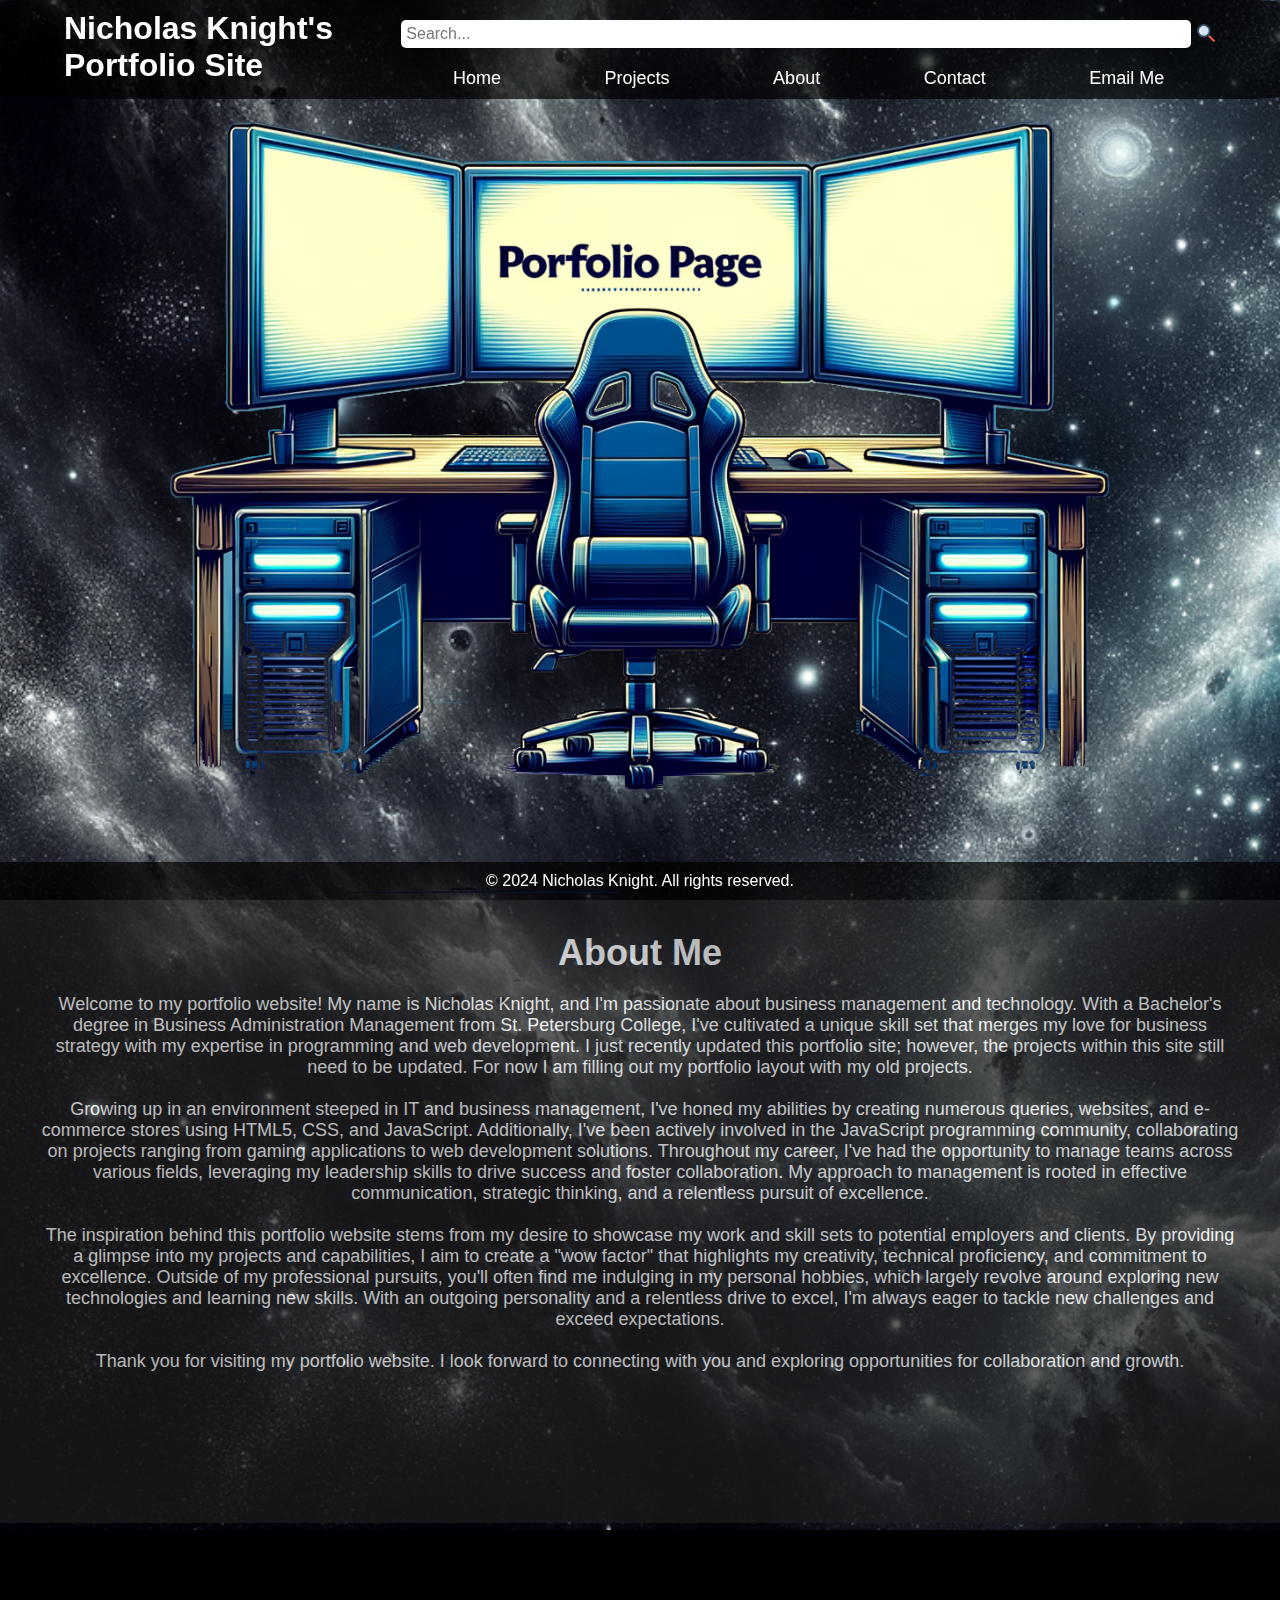
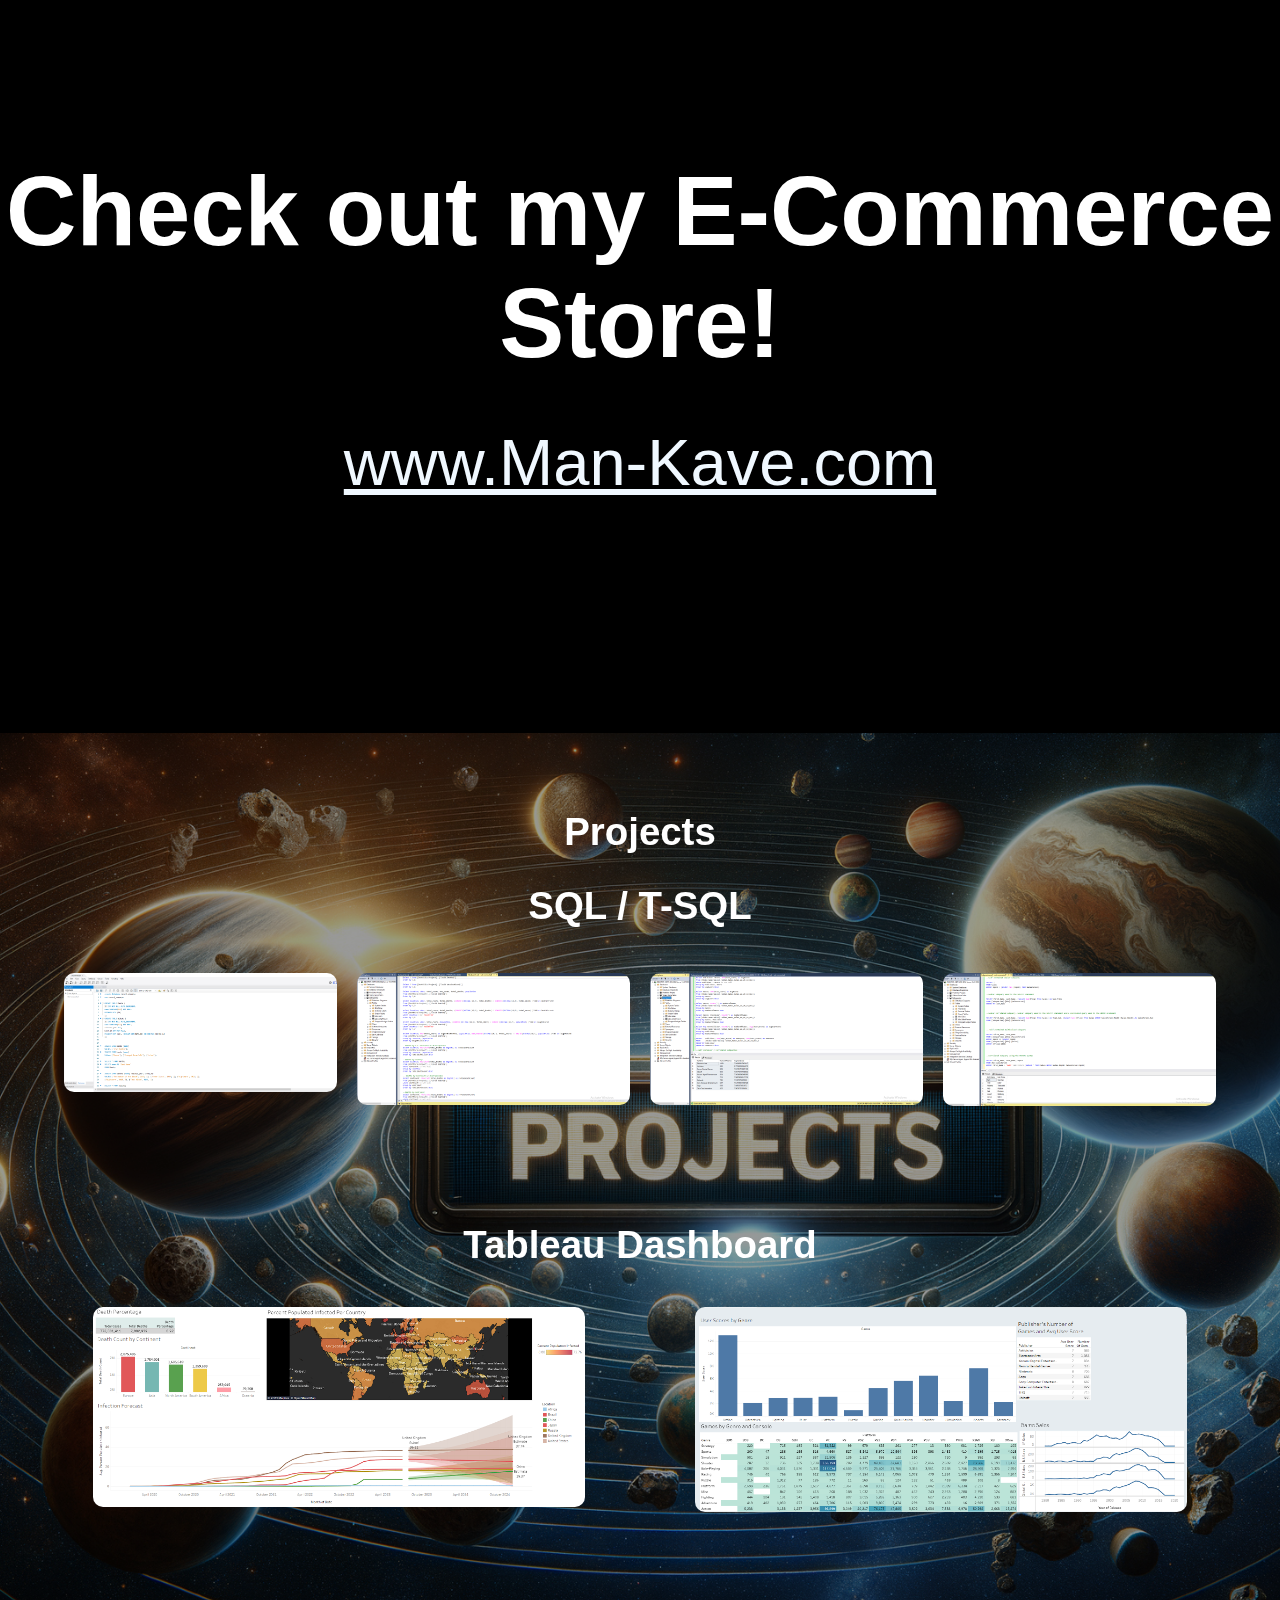
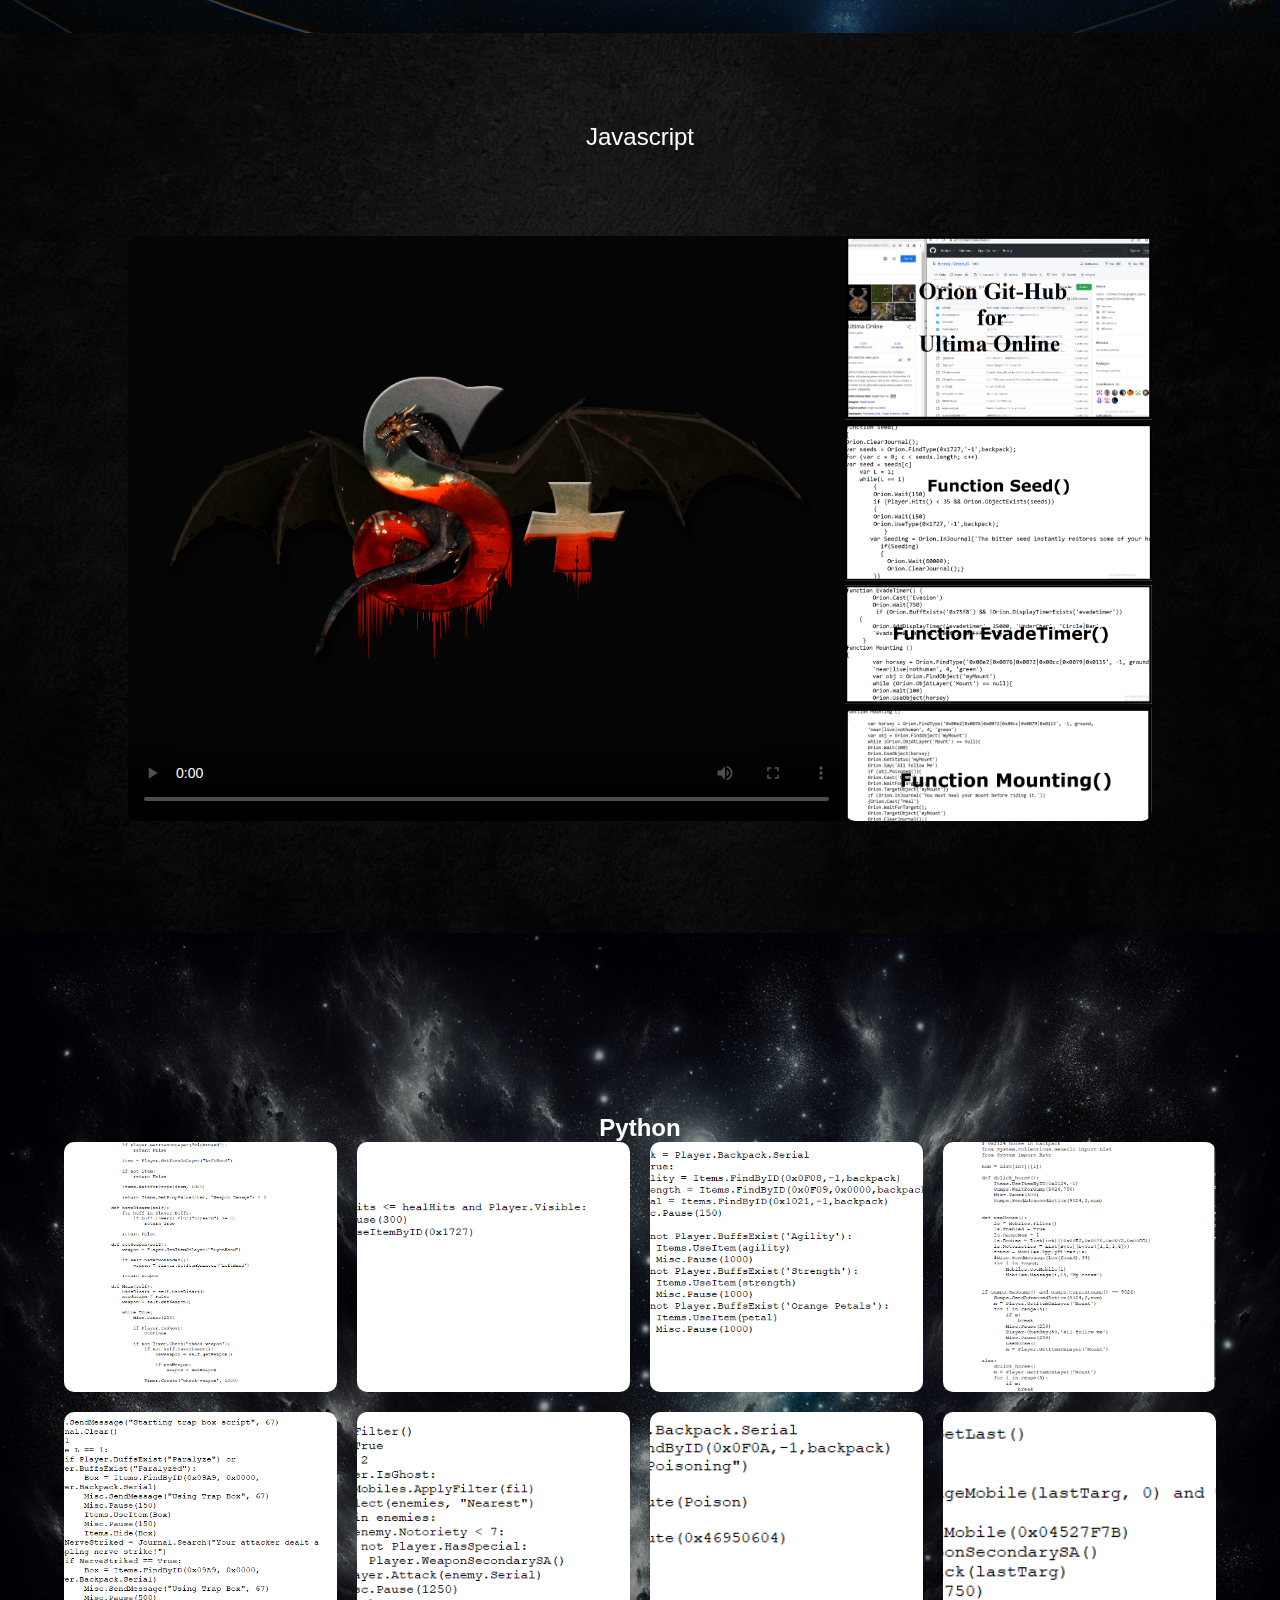
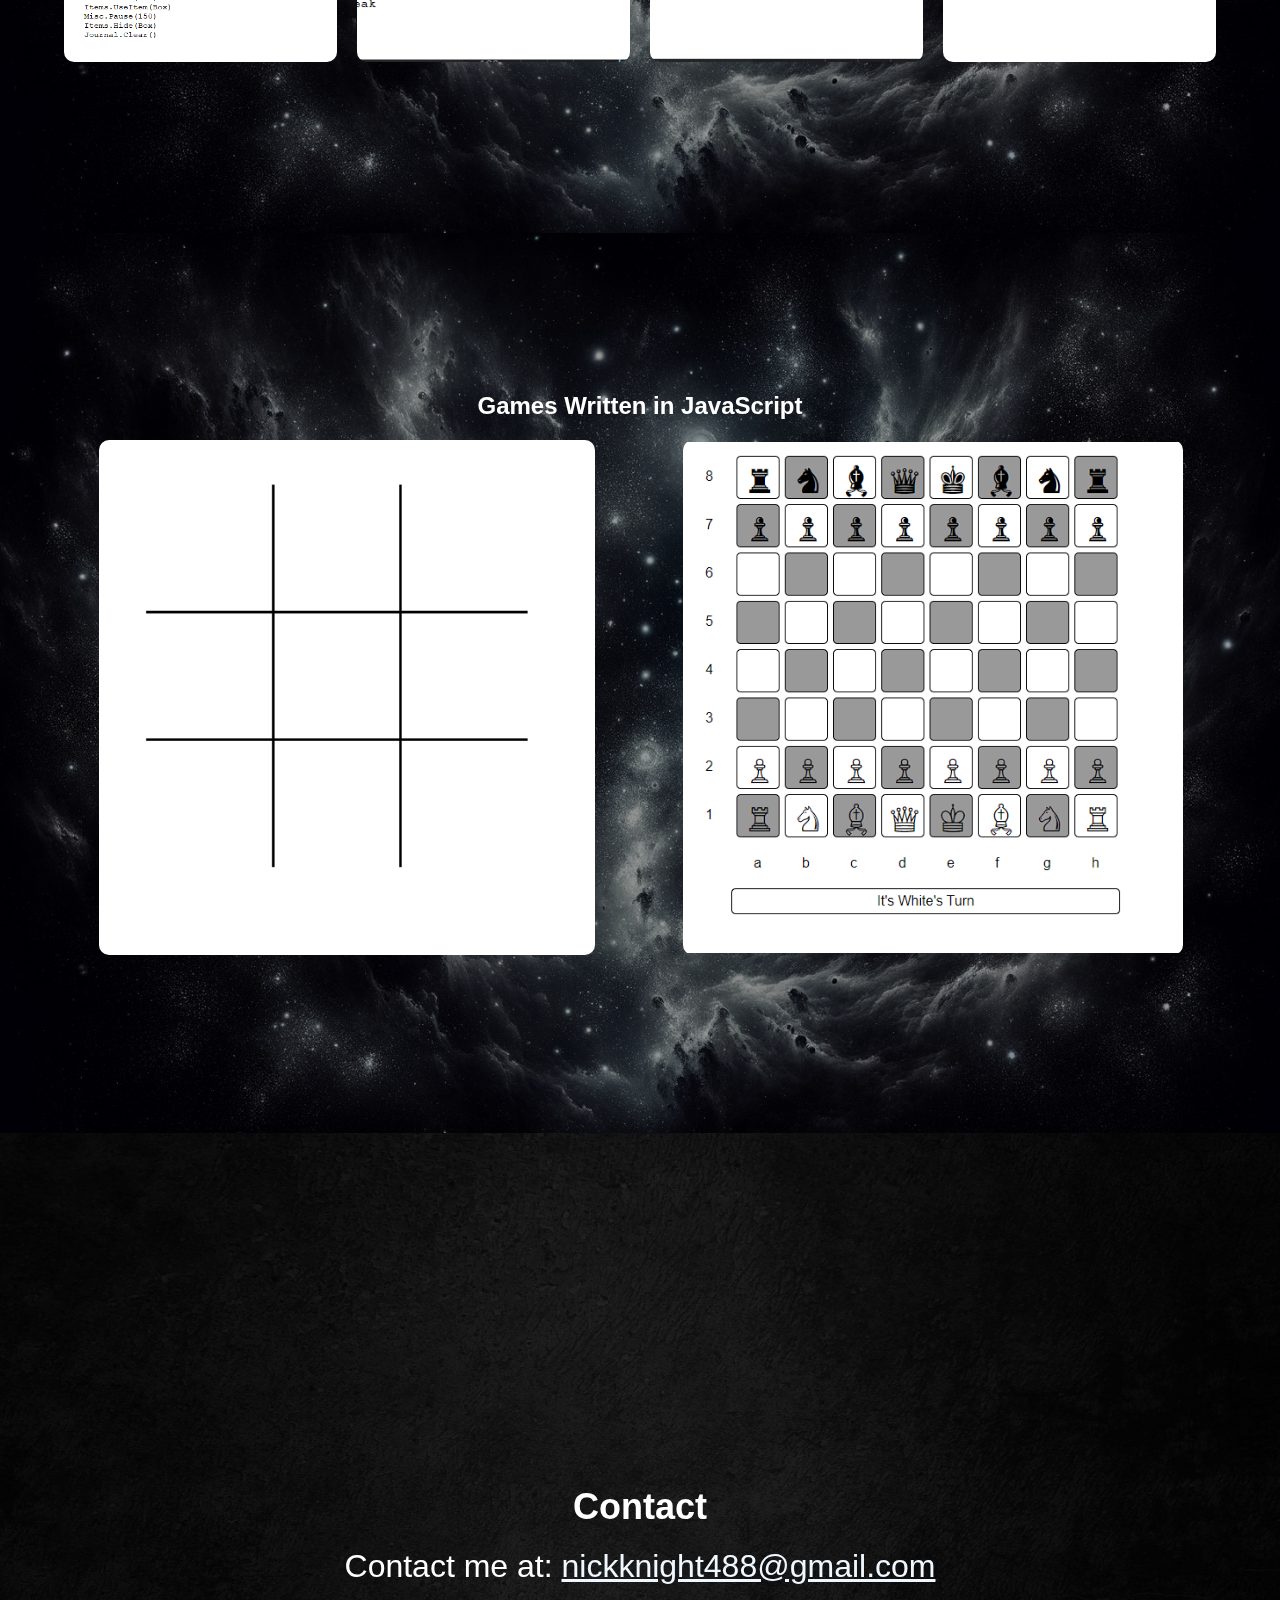
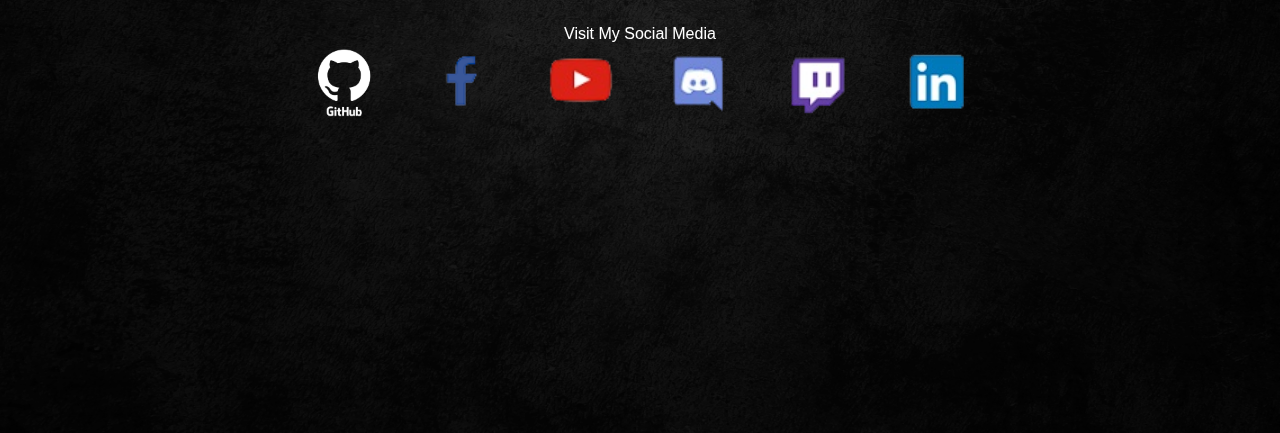
==== PortfolioPage/Projects1.html @ d7092743 "Update and rename Projects.1.html to Projects1.html" ====
<!DOCTYPE html>
<html lang="en">
<head>
    <!-- Google tag (gtag.js) -->
    <script async src="https://www.googletagmanager.com/gtag/js?id=G-VX36QR7HJW"></script>
    <script>
      window.dataLayer = window.dataLayer || [];
      function gtag(){dataLayer.push(arguments);}
      gtag('js', new Date());

      gtag('config', 'G-VX36QR7HJW');
    </script>
    <meta charset="UTF-8">
    <meta name="viewport" content="width=device-width, initial-scale=1.0">
    <meta name="description" content="Nicholas Knight's portfolio showcasing projects in SQL, JavaScript, Python, and Tableau. Explore business management and web development skills.">
    <link rel="icon" type="image/x-icon" href="./images/favicon.ico.jpg">
    <link rel="stylesheet" href="Project1.CSS">
    <title>Nicholas Knight | Business Management & Web Development Portfolio</title>
</head>
<body onload="scrollToTop()">
    <div class="rotating-background"></div>
    <header>
        <div class="logo">
            <h1>Nicholas Knight's Portfolio Site</h1>
        </div>
        <div class="header-content">
            <form id="searchForm" class="search-container">
                <input type="text" id="searchInput" placeholder="Search...">
                <button type="submit" id="searchButton">
                    <img src="./images/free-search-icon-2911-thumb.png" alt="Search">
                </button>
            </form>
            <div id="searchResults" class="dropdown-results"></div>
            <nav class="navbar">
                <ul class="nav-links">
                    <li><a href="#home">Home</a></li>
                    <li><a href="#projects">Projects</a></li>
                    <li><a href="#about">About</a></li>
                    <li><a href="#contact">Contact</a></li>
                    <li class="email">
                        <a href="mailto:Nickknight488@gmail.com">Email Me</a></li>
                </ul>
            </nav>
        </div>
        <div class="hamburger-menu">
            <span>&#9776;</span>
        </div>
    </header>


    <!--- Left this empty incase I want to put something there later-->
    <section id="home" class="parallax parallax1">
        <div class="TopPage">
            
        </div>
    </section>

    <section id="about" class="parallax parallax2">
        <div class="content">
            <h2 class="section-title">About Me</h2>
            <p class="aboutism">
                
                    Welcome to my portfolio website!                   
                    My name is Nicholas Knight, and I'm passionate about business management and technology. With a Bachelor's degree in Business Administration Management from St. Petersburg College, I've cultivated a unique skill set that merges my love for business strategy with my expertise in programming and web development. I just recently updated this portfolio site; however, the projects within this site still need to be updated. For now I am filling out my portfolio layout with my old projects.
                    <br>
                    <br>
                    Growing up in an environment steeped in IT and business management, I've honed my abilities by creating numerous queries, websites, and e-commerce stores using HTML5, CSS, and JavaScript. Additionally, I've been actively involved in the JavaScript programming community, collaborating on projects ranging from gaming applications to web development solutions.
                
                    Throughout my career, I've had the opportunity to manage teams across various fields, leveraging my leadership skills to drive success and foster collaboration. My approach to management is rooted in effective communication, strategic thinking, and a relentless pursuit of excellence.
                    <br>
                    <br>
                    The inspiration behind this portfolio website stems from my desire to showcase my work and skill sets to potential employers and clients. By providing a glimpse into my projects and capabilities, I aim to create a "wow factor" that highlights my creativity, technical proficiency, and commitment to excellence.
                
                                    
                    Outside of my professional pursuits, you'll often find me indulging in my personal hobbies, which largely revolve around exploring new technologies and learning new skills. With an outgoing personality and a relentless drive to excel, I'm always eager to tackle new challenges and exceed expectations.
                    <br>
                    <br>
                    Thank you for visiting my portfolio website. I look forward to connecting with you and exploring opportunities for collaboration and growth.
                   <br><br>
                                  </p>
        </div>
    </section>
    <section id="contact-parallax" class="parallax parallax6">
        <div class="mankave">
        <h2>Check out my E-Commerce Store! </h2>
        
        <a href="https://Man-Kave.com" target="_blank">www.Man-Kave.com</a>
        </div>
    </section>
    <section id="projects" class="parallax parallax3">
        <div class="projects" id="projects">
            <h2>Projects</h2>
            <div class="SQL">
                <h2>SQL / T-SQL</h2>
            </div>
            
            <!-- SQL Queries Section -->
            <div class="queries" id="query">
                <div class="row1">
                    <p>MySQL Albums</p>
                    <a href="./SQLqueries/60minSQL.sql" target="_parent"><img src="./images/MySQL60Min.png"></a>
                </div>
                <div class="row1">
                    <p>T-SQL: Covid Deaths</p>
                    <a href="./SQLqueries/SQL Covid Project 1.sql" target="_top"><img src="./images/CovidQueries.png"></a>
                </div>
                <div class="row1">
                    <p>T-SQL: Subqueries</p>
                    <a href="./SQLqueries/VideoGameQueries.sql" target="_top"><img src="./images/VideoGameQueries.png"></a>
                </div>
                <div class="row1">
                    <p>T-SQL: Subqueries</p>
                    <a href="./SQLqueries/Subqueries.sql" target="_top"><img src="./images/Subqueries.png"></a>
                </div>
            </div>
    
<!-- Tableau Section -->
<div class="Tableau" id="Tableau">
    <h2>Tableau Dashboard</h2> <!-- Move h2 outside the row1 divs and keep it above -->
    <div class="row1">
        <a href="https://public.tableau.com/views/CovidDashboard_16933543014790/Dashboard1?:language=en-US&amp;publish=yes&amp;:display_count=n&amp;:origin=viz_share_link" target="_blank">
            <p>Tableau - Covid Dashboard</p>
            <img src="./images/TableauDashboard.png" alt="Tableau Dashboard">
        </a>
    </div>
    <div class="row1">
        <a href="https://public.tableau.com/views/VideoGameDashboard_16940106263160/Dashboard1?:language=en-US&amp;publish=yes&amp;:display_count=n&amp;:origin=viz_share_link" target="_blank">
            <p>Tableau - Game Dashboard</p>
            <img src="./images/TableauVideoGames.png" alt="Tableau Dashboard">
        </a>
    </div>
</div>

        </div>
    </section>
    
    <section id="projects-parallax" class="parallax parallax4">
        <div class="Javascript">
            <p>Javascript</p>
        </div>
        <div class="vidList">
            <figure id="video_player">
                <video id="main_video" controls poster="./images/slogo.png">
                    <source src="" type="video/mp4">
                    <source src="" type="video/webm">
                </video>
                <figcaption>
                    <div class="figHeight">
                        <a href="./videos/Main.mp4" onclick="return playVideo(event, './videos/Main.mp4');"><img src="./images/UOGithub.png" alt="Uses seed if variable met and put on timer"></a>
                        <a href="./videos/Vid2.mp4" onclick="return playVideo(event, './videos/Vid2.mp4');"><img src="./images/seed.png" alt="Uses seed if variable met and put on timer"></a>
                        <a href="./videos/evade.mp4" onclick="return playVideo(event, './videos/evade.mp4');"><img src="./images/evade.png" alt="Casts evasion and displays timer"></a>
                        <a href="./videos/mount.mp4" onclick="return playVideo(event, './videos/mount.mp4');"><img src="./images/mounting.png" alt="Call back function & status check for mounting"></a>
                        <a href="./videos/dart.mp4" onclick="return playVideo(event, './videos/dart.mp4');"><img src="./images/darts.png" alt="Multiple Functions (darts)"></a>
                        <a href="./videos/looter.mp4" onclick="return playVideo(event, './videos/looter.mp4');"><img src="./images/looter.png" alt="Complicated Loot Script"></a>
                    </div>
                </figcaption>
            </figure>
        </div>
    </section>

<!-- Python Section -->
<section id="projects-parallax" class="parallax parallax5">
    <div class="Python">
        <h2>Python</h2>
        <div class="Pythonscripts">
            <div class="python-row">
                <a href="./PythonScripts/PythonAntiDisarmer.png" target="_blank">
                    <img src="./PythonScripts/PythonAntiDisarmer.png" alt="Anti-Disarmer">
                    <p>Anti-Disarmer</p>
                </a>
            </div>
            <div class="python-row">
                <a href="./PythonScripts/autoseed.png" target="_blank">
                    <img src="./PythonScripts/autoseed.png" alt="Auto-Seed">
                    <p>Auto-Seed</p>
                </a>
            </div>
            <div class="python-row">
                <a href="./PythonScripts/autostats.png" target="_blank">
                    <img src="./PythonScripts/autostats.png" alt="Auto-Stats">
                    <p>Auto-Stats</p>
                </a>
            </div>
            <div class="python-row">
                <a href="./PythonScripts/pophorse.png" target="_blank">
                    <img src="./PythonScripts/pophorse.png" alt="Pop-Horse">
                    <p>Pop-Horse</p>
                </a>
            </div>
            <div class="python-row">
                <a href="./PythonScripts/trapbox.png" target="_blank">
                    <img src="./PythonScripts/trapbox.png" alt="Trap-Box">
                    <p>Trap-Box</p>
                </a>
            </div>
            <div class="python-row">
                <a href="./PythonScripts/whirlwind.png" target="_blank">
                    <img src="./PythonScripts/whirlwind.png" alt="Whirlwind">
                    <p>Whirlwind</p>
                </a>
            </div>
            <div class="python-row">
                <a href="./PythonScripts/poisonweap.png" target="_blank">
                    <img src="./PythonScripts/poisonweap.png" alt="Poison Weapon">
                    <p>Poison Weapon</p>
                </a>
            </div>
            <div class="python-row">
                <a href="./PythonScripts/nodachidismount.png" target="_blank">
                    <img src="./PythonScripts/nodachidismount.png" alt="Dismount">
                    <p>Dismount</p>
                </a>
            </div>
        </div>
    </div>
</section>

<!-- Games Section -->
<section id="games-parallax" class="parallax parallax5">
    <div class="Gamestitle">
        <h2>Games Written in JavaScript</h2>
        <div class="projectsGames">
            <div class="games-row">
                <a href="./JavaScript-Tic-Tac-Toe-master/index.html" target="_blank">
                    <img src="./images/tictactoeposter.png" alt="Play Tic Tac Toe">
                    <p>Tic-Tac-Toe</p>
                </a>
            </div>
            <div class="games-row">
                <a href="./Chess-Game-main/index.html" target="_blank">
                    <img src="./images/chessposter.png" alt="Play Chess">
                    <p>Chess</p>
                </a>
            </div>
        </div>
    </div>
</section>

                
                         

    <section id="contact" class="parallax parallax4">
        <div class="content2">
            <h2 class="section-title">Contact</h2>
            <p class="emailText">
                Contact me at: <a href="mailto:nickknight488@gmail.com">nickknight488@gmail.com</a>
            </p>
            <p>Visit My Social Media</p>
        
        <div class="icons">
            <a href="https://github.com/Nicholasjknight/Portfolio-Projects.git" target="_blank"><img src="./images/GithubIcon.png" title="GitHub Repositories" alt="GitHub"></a>
            <a href="https://www.facebook.com/profile.php?id=100013964955614" target="_blank"><img src="./images/facebook-icon.png" title="Facebook" alt="Facebook"></a>
            <a href="https://www.youtube.com/channel/UChI-xkk3bZTl_ZH4UcY1cMg" target="_blank"><img src="./images/youtube-icon.png" title="You Tube" alt="YouTube"></a>
            <a href="https://discord.gg/mdMEVVmY" target="_blank"><img src="./images/discord-icon.png" title="Discord" alt="Discord"></a>
            <a href="https://www.twitch.tv/twitched369" target="_blank"><img src="./images/twitch-icon.png" title="Twitch" alt="Twitch"></a>
            <a href="https://www.linkedin.com/in/nicholas-knight-23010b23a/" target="_blank"><img src="./images/linkedin-icon.png" title="Linked-in" alt="Linked-In"></a>
            </div>
              </ul>  
        </div>
    </section>


    <footer>
        <p>&copy; 2024 Nicholas Knight. All rights reserved.</p>
    </footer>

    <script src="project.js"></script>
        
</body>
</html>
---- PortfolioPage/Project1.CSS ----
* {
    margin: 0;
    padding: 0;
    box-sizing: border-box;
}

body, html {
    font-family: Arial, sans-serif;
    color: #fff;
    background-color: #000;
    scroll-behavior: smooth;
    max-width: 1990px;
    margin: 0 auto;
}
h1 {
    font-size: xx-large;
}
header {
    display: flex;
    flex-direction: row;
    justify-content: space-between;
    padding: 10px 5%;
    background-color: rgba(0, 0, 0, 0.7);
    position: fixed;
    width: 100%;
    z-index: 3;
    border-radius: 3%;
    max-width: 1990px;
}
/* Hamburger Menu for mobile */
.hamburger-menu {
    display: none;
    font-size: 2em;
    cursor: pointer;
}
.header-content {
    display: flex;
    flex-direction: column;
    align-items: center;
    width: 100%;
}

.search-container {
    padding: 10px 0 10px 0;
    display: flex;
    align-items: center;
    margin-bottom: 10px;
    width: 100%;
}

#searchInput {
    padding: 5px;
    font-size: 16px;
    border: none;
    border-radius: 5px;
    flex: 1;
}

#searchButton {
    background: none;
    border: none;
    cursor: pointer;
}
/* Highlighted search results */
.highlighted {
    background-color: yellow;
    font-weight: bold;
}

/* Style for the search results dropdown */
.dropdown-results {
    display: none; /* Hidden by default */
    position: absolute;
    width: 90%;
    background-color: rgba(0, 0, 0, 0.7); /* Semi-transparent background */
    border-radius: 5px;
    max-height: 300px;
    overflow-y: auto; /* Allow scrolling if results exceed height */
    padding: 10px;
    z-index: 1000; /* Make sure it stays above other content */
}

/* Style for individual result items */
.result-item {
    background-color: white; /* Full opacity for results */
    color: black;
    padding: 10px;
    margin: 5px 0;
    border-radius: 3px;
    text-align: left;
}

/* Hover effect for result items */
.result-item a:hover {
    background-color: lightgray;
}

/* Style for total results at the bottom of the dropdown */
.total-results {
    margin-top: 10px;
    color: white;
    font-weight: bold;
}


#searchButton img {
    width: 20px;
    height: 20px;
    margin-left: 5px; 
}

.navbar {
    display: flex;
    justify-content: center;
    width: 100%;
}

.nav-links {
    list-style: none;
    display: flex;
    justify-content: space-around;
    width: 100%;
}

.nav-links li {
    margin: 0 10px;
}

.nav-links a {
    color: #fff;
    text-decoration: none;
    font-size: 18px;
    transition: color 0.3s;
}

a:hover {
    color: red;
}

/* Body */
.rotating-background {
    position: fixed;
    top: 0;
    left: 0;
    width: 200%;
    height: 200%;
    margin-left: -45vw;
    margin-top: -30vh;
    background-image: url(./images/an-image-of-space-and-stars-that-will-be-used-for-a-b.jpg); 
    background-repeat: repeat-y;
    background-size: cover;
    z-index: 1;
    animation: spinZoom 80s linear infinite;
}


.parallax {
    height: 100vh;
    background-attachment: fixed;
    background-position: center;
    background-repeat: no-repeat;
    background-size: cover;
    display: flex;
    justify-content: center;
    align-items: center;
    text-align: center;
    position: relative;
    overflow: hidden;
    z-index: 2;
}

.parallax1 {
    background-image: url(./images/create-a-computer-work-station-with-3-32-flat-screen-.png);
}

.parallax2 {
    background-image: url(./images/fe976b9e-4f89-4240-a1bc-a3901c546291.png);
    height: 100%;
}

.parallax3 {
    position: relative;
    background-size: cover;
    background-position: center;
    height: 100vh;
    overflow: hidden;
    }

.parallax3::before {
    content: "";
    position: absolute;
    top: 0;
    left: 0;
    width: 100%;
    height: 100%;
    background-image: url(./images/2351d72f-5520-4818-b12e-f87d93aff036.png);
    background-size: cover;
    background-position: center;
    opacity: 0.6; 
    z-index: 1;
}

.parallax3 * {
    position: relative;
    z-index: 2; 
}

.parallax4 {
    position: relative;
    background-size: cover;
    background-position: center;
    height: 100vh;
    overflow: hidden;
    }

.parallax4::before {
    content: "";
    position: absolute;
    top: 0;
    left: 0;
    width: 100%;
    height: 100%;
    background-image: url(./images/old-black-background-grunge-texture-dark-wallpaper-blackboard-chalkboard-room-wall.jpg);
    background-size: cover;
    background-position: center;
    opacity: 0.6; 
    z-index: 1;
}

.parallax4 * {
    position: relative;
    z-index: 2; 
}
.parallax5 {
    position: relative;
    background-size: cover;
    background-position: center;
    height: 100vh;
    overflow: hidden;
    }

.parallax5::before {
    content: "";
    position: absolute;
    top: 0;
    left: 0;
    width: 100%;
    height: 100%;
    background-image: url(./images/an-image-of-space-and-stars-that-will-be-used-for-a-b.jpg);
    background-size: cover;
    background-position: center;
    opacity: 0.6; 
    z-index: 1;
}

.parallax5 * {
    position: relative;
    z-index: 2; 
}

.parallax6 {
    background-image: url(./images/Fully\ TransLogo.png); 
    background-size: contain;
    height: 90vh;
}

.content {
    padding: 20px;
    z-index: 2; 
    padding-bottom: 10vh;
    background-color: #1d1d1d;
    opacity: .7;
}

.mankave {
    top: 0;
    display: grid;
    grid-template-columns: auto;
    font-size: 65px;
}

.mankave a {
    padding-top: 5vh;
    color: aliceblue;
}

.mankave a:hover {
    color: red;
    opacity: 7;
}

.content2 a {
    color: aliceblue;
}
.section-title {
    margin-top: 1%;
    top: 0;
    font-size: 36px;
}


.Javascript {
    position: absolute;
    top: 10%; 
    left: 50%;
    transform: translateX(-50%);
    z-index: 3;
}

.Javascript p {
    font-size: x-large;
    text-align: center;
    text-decoration: none;
    list-style: none;
    pointer-events: none;
    z-index: 3;
}

.vidList {
    position: relative;
    z-index: 2;
}
/* Projects Section */
#projects {
    max-width: 1990px;
    margin: 0 auto;
    padding: 20px;
    text-align: center;
}

/* Project Section Title */
.projects {
    text-align: center;
    font-size: xxx-large;
    z-index: 3;
}

/* Section Titles (SQL / T-SQL and Tableau Dashboard) */
.projects h2, .SQL h2, .Tableau h2 {
    font-size: .8em;
    margin-bottom: 30px;
    color: #fff;
    text-align: center;
}

/* Shared Grid for SQL and Tableau Sections */
.queries, .Tableau {
    max-width: 1990px;
    width: 90vw;
    margin: 0 auto;
    display: grid;
    gap: 20px;
    margin-top: 5vh;
}

/* SQL Section uses 4 columns */
.queries {
    grid-template-columns: repeat(4, 1fr); /* 4 columns for SQL */
}

/* Tableau Section uses flexbox for 2 columns */
.Tableau {
    display: flex;
    justify-content: space-between;
    align-items: center;
    flex-wrap: wrap; /* Make sure images don't break out of line */
    margin: 0 auto;
    max-width: 1990px;
    padding: 0 2.5%; /* Padding around the entire Tableau section */
}

/* Styling for Individual Items in both SQL and Tableau Sections */
.row1 {
    position: relative;
    justify-content: center;
    align-items: center;
    height: 250px;
    overflow: hidden;
}

/* Hover Title (h3) for both SQL and Tableau - position inside the image */
.row1 p {
    position: absolute;
    top: 50%;
    left: 50%;
    transform: translate(-50%, -50%);
    color: white;
    background-color: rgba(0, 0, 0, 0.5);
    padding: 10px;
    border-radius: 5px;
    opacity: 0;
    transition: opacity 0.3s ease;
    text-align: center;
    font-size: 12px; /* Reduced font size to fit the image */
    width: 80%; /* Adjusted width for text box */
    z-index: 3;
}

/* Hover effect to show h3 */
.row1:hover p {
    opacity: 1;
}

/* Shared Link Styling for both SQL and Tableau */
.row1 a {
    display: block;
    width: 100%;
    height: 100%;
    text-decoration: none;
}

/* Image Styling for both SQL and Tableau */
.row1 img {
    width: 100%;
    height: 100%;
    object-fit: cover;
    transition: transform 0.3s ease;
    border-radius: 10px;
}

/* Hover Effect for Images in both SQL and Tableau */
.row1 img:hover {
    transform: scale(1.05);
    filter: brightness(0.7);
    border: 2px solid red;
}

/* Tableau specific settings */
.Tableau .row1 {
    width: 45%; /* Each image takes up 45% of the container */
    position: relative;
    overflow: hidden; /* To keep the hover effects constrained */
}

.Tableau .row1 img, .queries .row1 img {
    width: 100%;
    height: auto;
    object-fit: cover;
    border-radius: 10px;
    transition: transform 0.3s ease, filter 0.3s ease;
}

.Tableau .row1:hover img, .queries .row1:hover img {
    transform: scale(1.05);
    filter: brightness(0.7);
    border: 2px solid red;
}

/* Adjusted link styling inside Tableau items */
.Tableau .row1 a, .queries .row1 a {
    text-decoration: none;
    color: white;
    transition: opacity 0.3s ease;
}

/* Center the Tableau h2 header above the images */
.Tableau h2 {
    text-align: center;
    width: 100%;
    color: white;
    margin-bottom: 20px;
}

/* Image styling for Tableau (same as SQL) */
.Tableau img {
    width: 100%;
    height: 100%;
    border-radius: 10px;
    object-fit: cover;
}

/* Hover Title (h3) inside Tableau */
.Tableau .row1 h3, .queries .row1 h3 {
    position: absolute;
    top: 50%;
    left: 50%;
    transform: translate(-50%, -50%);
    color: white;
    background-color: rgba(0, 0, 0, 0.5);
    padding: 10px;
    border-radius: 5px;
    opacity: 0;
    transition: opacity 0.3s ease;
    font-size: 1em; /* Reduce font size for both SQL and Tableau hover titles */
    text-align: center;
    width: 80%;
}

.Tableau .row1:hover h3, .queries .row1:hover h3 {
    opacity: 1;
}


#video_player {
    margin-top: 10vh;
    display: table;
    height: auto;
    width: 80vw;
    height: 65vh;
    margin-left: 0;
    background: rgb(5, 5, 5);
    border-radius: 10px;
    z-index: 3;
}

#video_player video,
#video_player figcaption {
    display: table-cell;
    vertical-align: top;
    height: 65vh;
    overflow: hidden;
    border-radius: 10px;
    z-index: 3;
}

.figHeight {
    height: 20vh;
}

#video_player figcaption {
    width: 30%;
    overflow-y: auto;
    height: 65vh;
    z-index: 3;
}
#video_player figcaption video {
    width: 100%;
    height: auto;
    margin-bottom: 10px;
}
#video_player figcaption:hover {
    overflow: hidden;
    overflow-y: scroll;
    z-index: 3;
    color: red;
}

#video_player figcaption img {
    width: 100%;
    height: auto;
}
#video_player figcaption a img,
figure video {
    width: 100%;
    height: auto;
    z-index: 3;
}

#video_player figcaption a:hover {
    opacity: 1;
    color: red;
}
/* Ensure that Python and Games sections behave as block elements */
.Python,
.Gamestitle {
    display: block;
    clear: both;
    width: 100%;
    margin-top: 10px;  /* Reduced space between sections */
    padding: 0;        /* Ensure no padding is added */
}
/* Games Section */
#games-parallax {
    position: relative;
    padding-top: 0; /* Remove any padding at the top */
}

.Gamestitle {
    position: relative;
    top: 0; /* Ensure it stays at the top */
    margin: 0 auto;
    text-align: center;
    padding: 10px 0; /* Add a little padding to space out the title */
}

/* Python Section */
.Pythonscripts {
    display: grid;
    grid-template-columns: repeat(4, 1fr); /* 4 columns for Python items */
    grid-gap: 20px;
    width: 90%;
    margin: 0 auto;
    padding-bottom: 0; /* Remove any bottom padding to reduce spacing */
}

.python-row {
    position: relative;
    height: 250px;
    overflow: hidden;
    border-radius: 10px;
}

.python-row img {
    width: 100%;
    height: 100%;
    object-fit: cover;
    transition: transform 0.3s ease;
}

.python-row p {
    position: absolute;
    top: 50%;
    left: 50%;
    transform: translate(-50%, -50%);
    color: white;
    background-color: rgba(0, 0, 0, 0.5);
    padding: 10px;
    border-radius: 5px;
    opacity: 0;
    transition: opacity 0.3s ease;
    text-align: center;
}

.python-row:hover img {
    transform: scale(1.05);
    filter: brightness(0.7);
}

.python-row:hover p {
    opacity: 1;
}

/* Games Section */
.projectsGames {
    display: grid;
    grid-template-columns: repeat(2, 1fr); /* 2 columns for Games items */
    grid-gap: 20px;
    width: 90%;
    margin: 20px auto; /* Space for the grid */
}

.games-row {
    margin: 0 auto;
    position: relative;
    height: 100%; /* Adjusted height to fit better */
    max-width: 500px;
    overflow: hidden;
    border-radius: 10px;
}

.games-row img {
    width: 100%;
    height: 100%;
    object-fit: contain; /* Ensure the image fits within the container */
    transition: transform 0.3s ease;
}

.games-row p {
    position: absolute;
    top: 50%;
    left: 50%;
    transform: translate(-50%, -50%);
    color: white;
    background-color: rgba(0, 0, 0, 0.5);
    padding: 10px;
    border-radius: 5px;
    opacity: 0;
    transition: opacity 0.3s ease;
    text-align: center;
}

.games-row:hover img {
    transform: scale(1.05);
    filter: brightness(0.7);
}

.games-row:hover p {
    opacity: 1;
}


.icons {
    display: grid;
    grid-template-columns: repeat(6, 1fr); /* 6 columns for icons */
    width: 25vw;
    height: 5vh;
    gap: 2vh 3vw;
    justify-content: center; /* Center icons horizontally */
    align-items: center;     /* Center icons vertically */
    margin: 0 auto;          /* Center the entire icons container */
    text-align: center;
}

.icons a {
    display: flex;
    justify-content: center;  /* Center content within each grid item */
    align-items: center;      /* Vertically center content within each grid item */
    height: 100%;
    text-align: center;
}

.icons img {
    height: 80px;
    width: 80px;
    object-fit: contain;      /* Ensure the images are properly sized */
}

.icons a:hover {
    background-color: rgb(248, 4, 4);
    opacity: 0.5;
    transition: 1s;
}

.aboutism {
    padding: 20px;
    z-index: 2;
    margin-bottom: 20px;
    font-size: 18px;
    max-width: 1240px;;
}
.emailText
{
    padding: 20px;
    z-index: 2;
    margin-bottom: 20px;
    font-size: xx-large;
}
.emailText a:hover{
    color: red;
    opacity: .7;
}


footer {
    background-color: rgba(0, 0, 0, 0.7);
    text-align: center;
    padding: 10px 0;
    position: fixed;
    width: 100%;
    bottom: 0;
    z-index: 3;
    max-width: 1990px;
    margin: 0 auto;
}

@keyframes spinZoom {
    0% {
        transform: scale(1) rotate(0deg);
    }
    100% {
        transform: scale(2) rotate(360deg);
    }
}



@media only screen and (max-width: 768px) {
    .header-content {
        width: 90vw;
    }
   
    .navbar {
        flex-direction: row;
        
    }

    .nav-links {
        flex-direction: row;
        align-items: center;
    }

    .nav-links li {
        margin: 5px 0;
    }
    .aboutism {
        height: 100vh;
        width: 100vw;
    }
    .parallax2 {
        height: 100%;
    }

    .projectsGames, .Pythonscripts, .queries {
        grid-template-rows: auto;
        align-self: center;
        width: 100%;
        margin: 0;
    }
    

    .Tableau .row1, .icons {
        width: 100%;
        padding: 2.5%;
        grid-template-columns: 2fr 1fr;
        
    }

    .Tableau .row1 a, .icons a {
        width: 100%;
        padding: 2.5%;
    }

    #video_player {
        width: 95%;
        height: auto;
        text-align: center;
        margin-left: 2.5%;
    }

    #video_player figcaption {
        width: 30%;
    }

    h2 {
        font-size: 30px;
    }
    .row1 h3 {
        width: 80%;
        font-size: 20px;
    }
    .Pythonscripts {
        grid-template-columns: repeat(4, 1fr);
        
        
    }

    .Pythonscripts .row1 img {
        height: 150px; 
        
    }

    .Python p {
        font-size: 1.5em; 
        margin-bottom: 20px; 
    }
    .queries {
        margin: auto;
            }
    .section-title {
        font-size: 28px;
    }

    .projects {
        font-size: x-large;
    }
    .projects p {
        display: none;
    }
    .projectsGames {
        background-color: none;
        width: 100vw;
        left: 5%;
    }
    .projectsGames .row1{
        width: 40vw;
        margin-left: 0;
        padding: 10vw;
    }
    .Javascript p, .Gamestitle p, .Python p {
        font-size: large;
    }
    .rotating-background {
        background-size: cover;
    }
    .hamburger-menu {
        display: flex;
        font-size: 2em;
        cursor: pointer;
    }
}
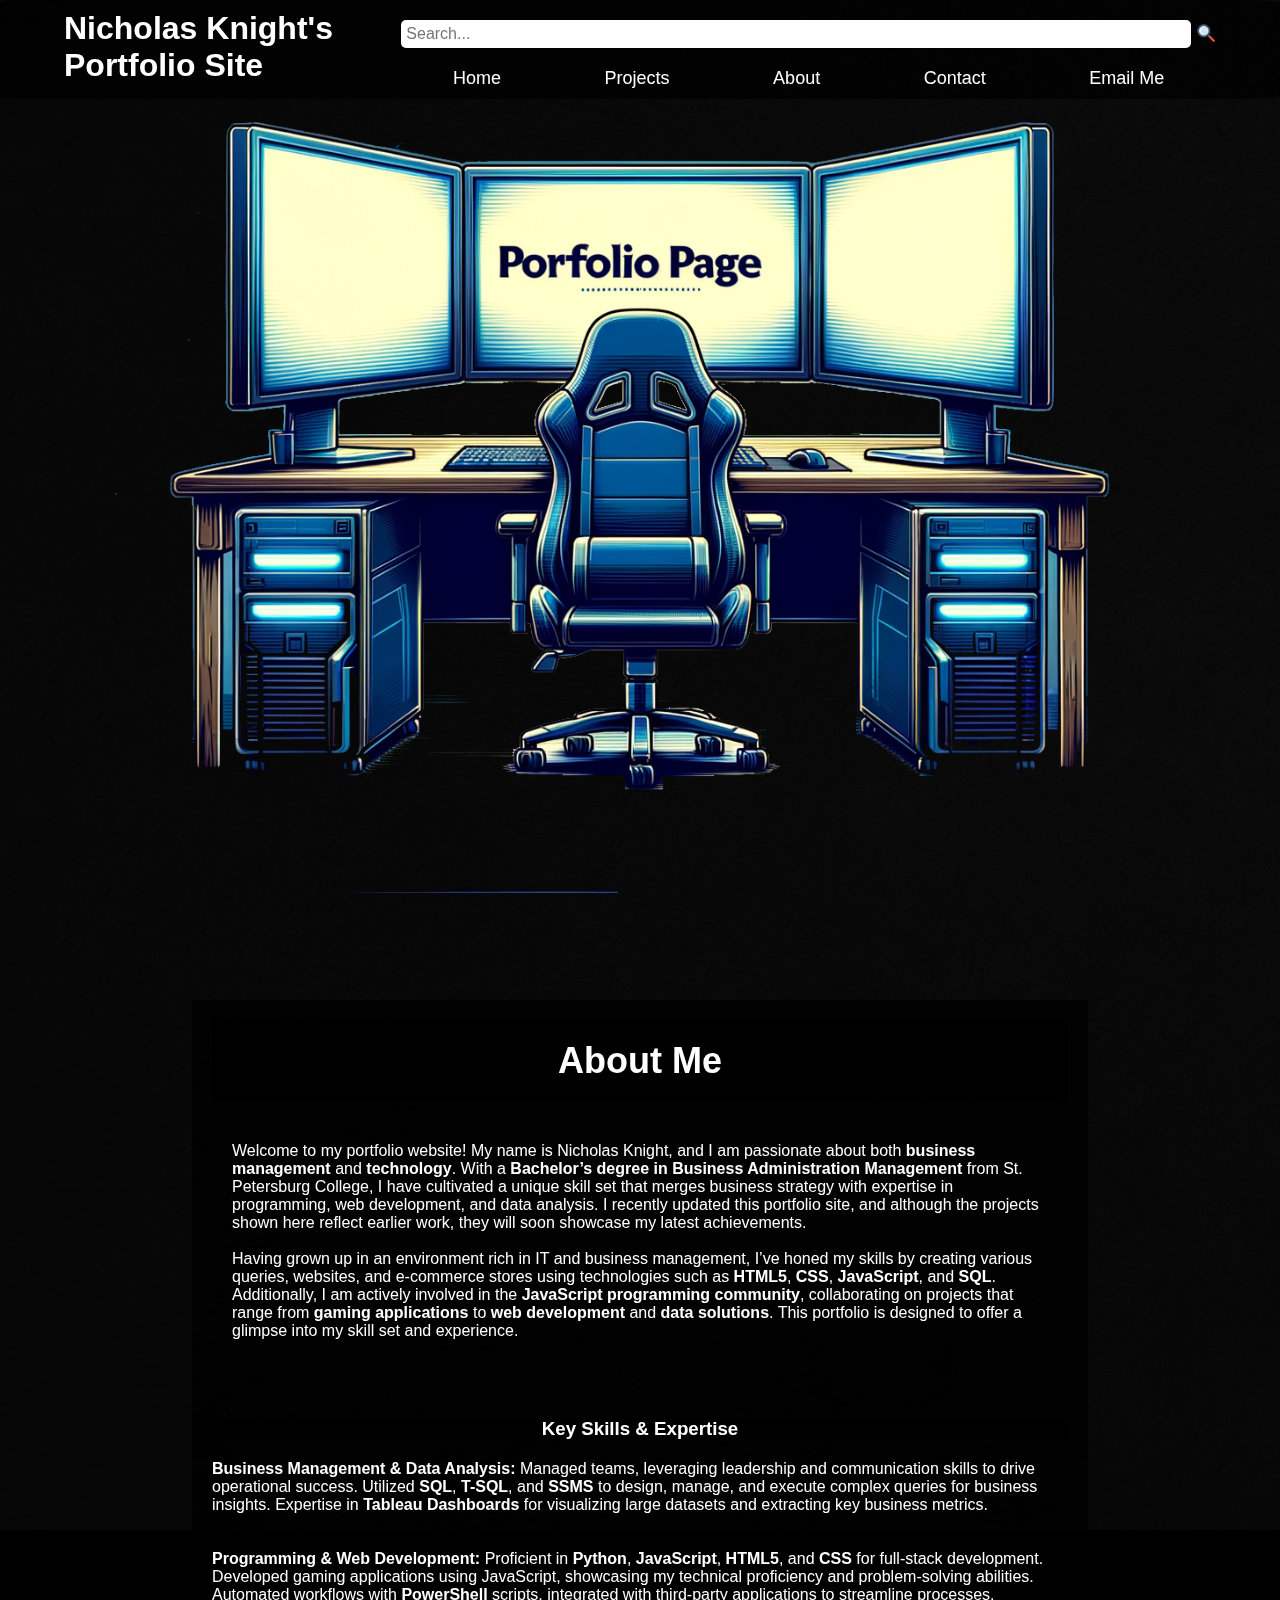
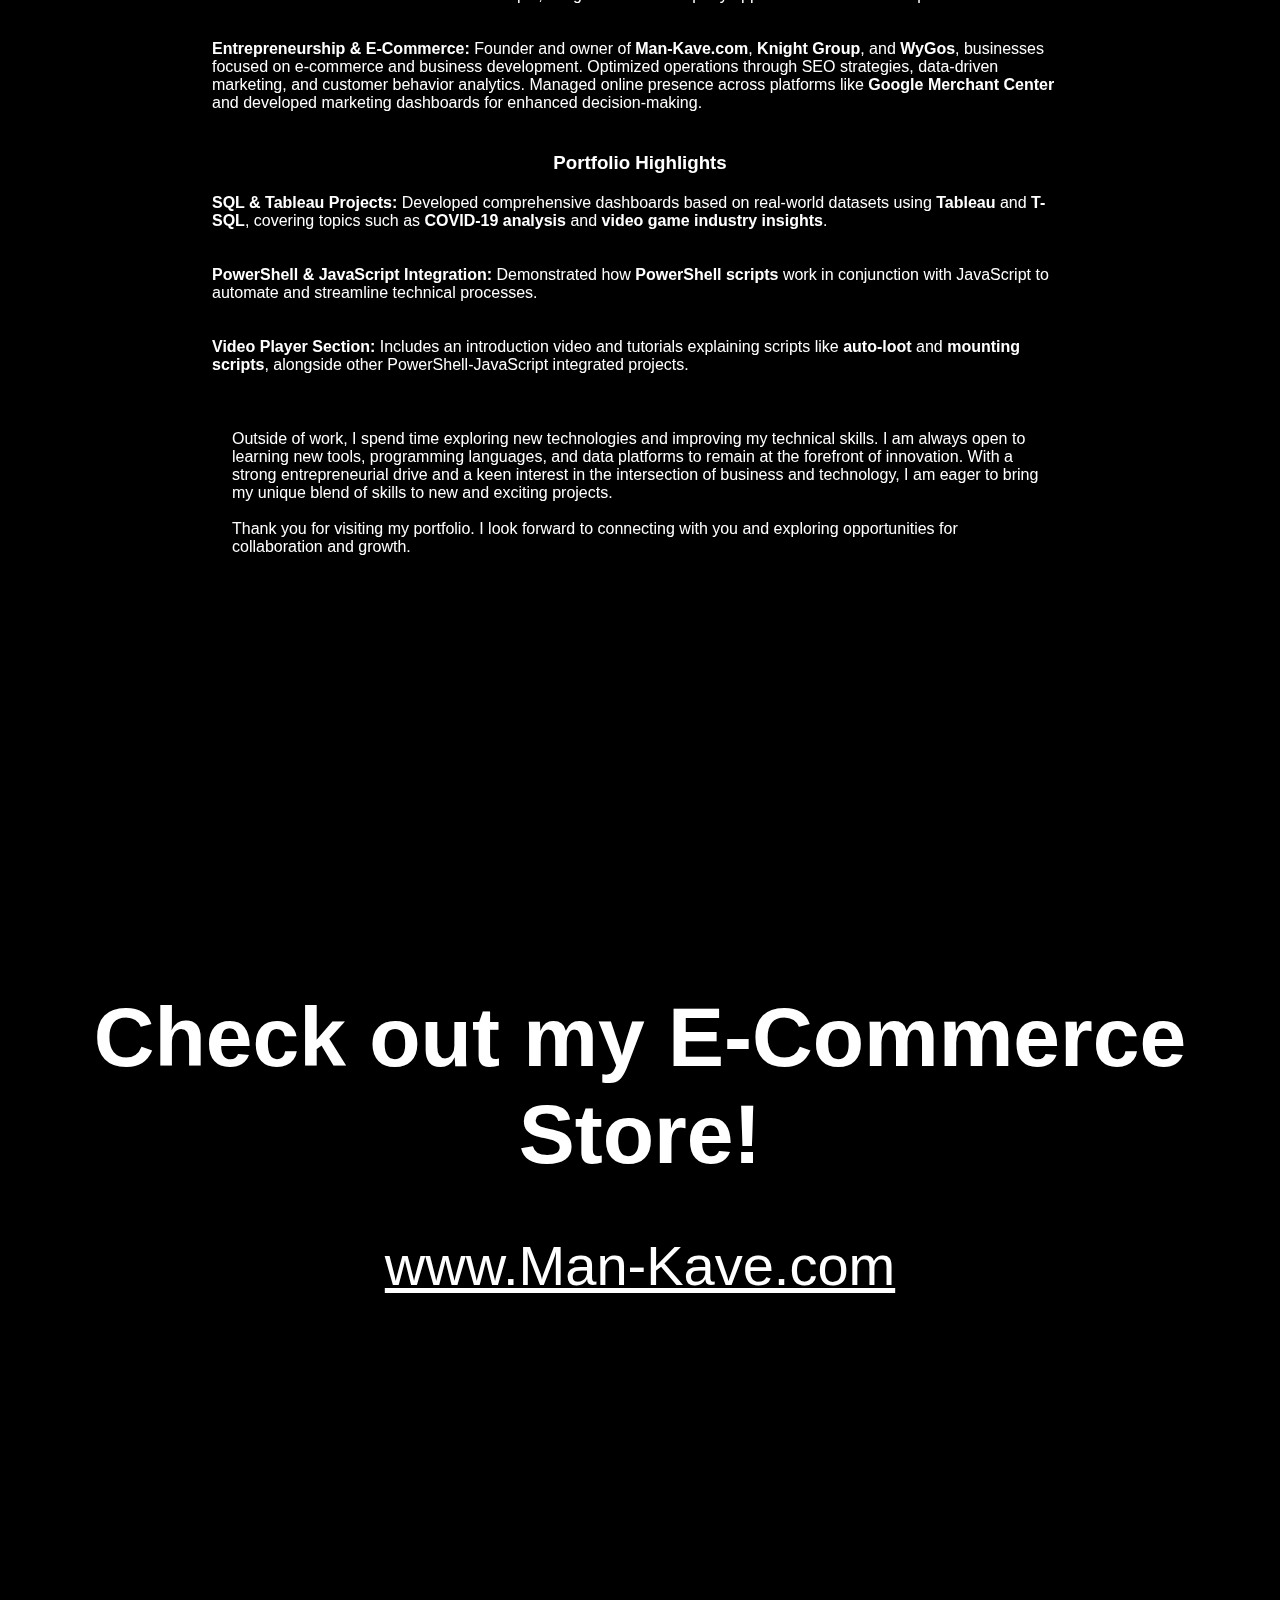
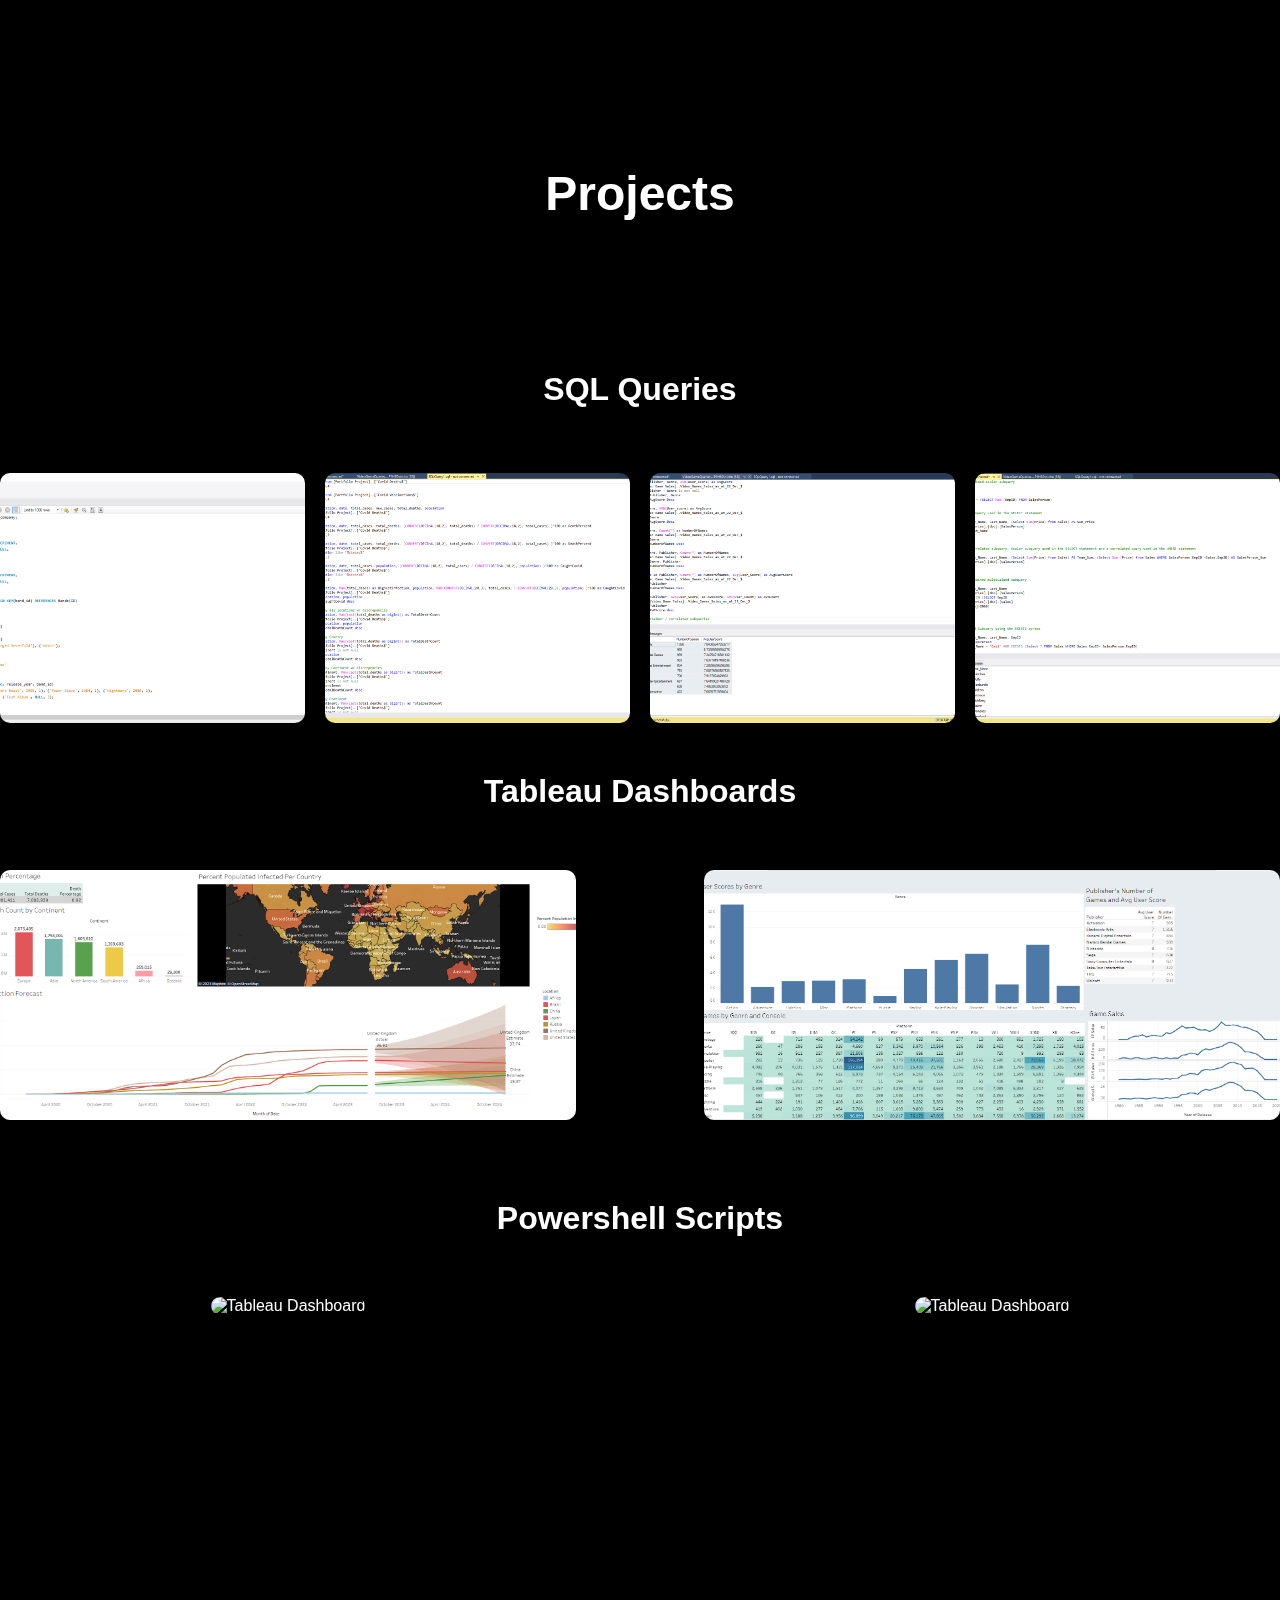
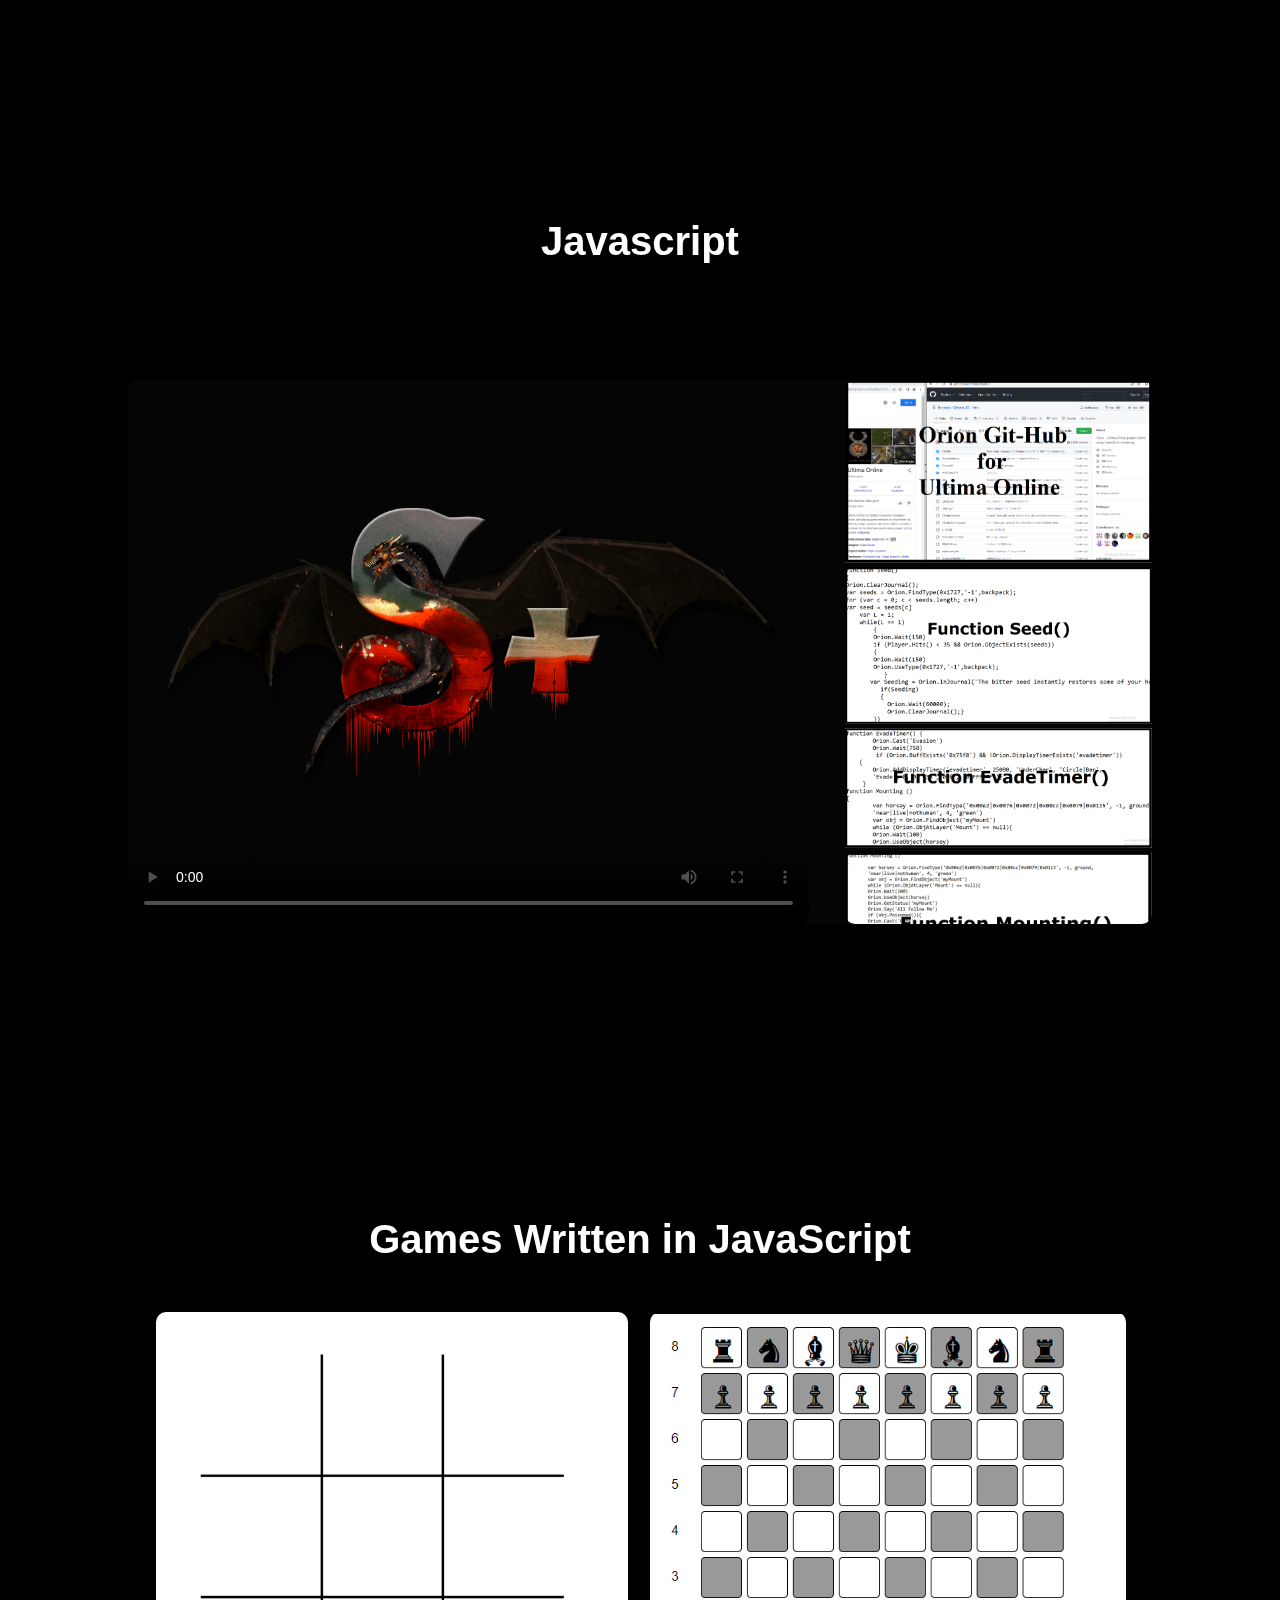
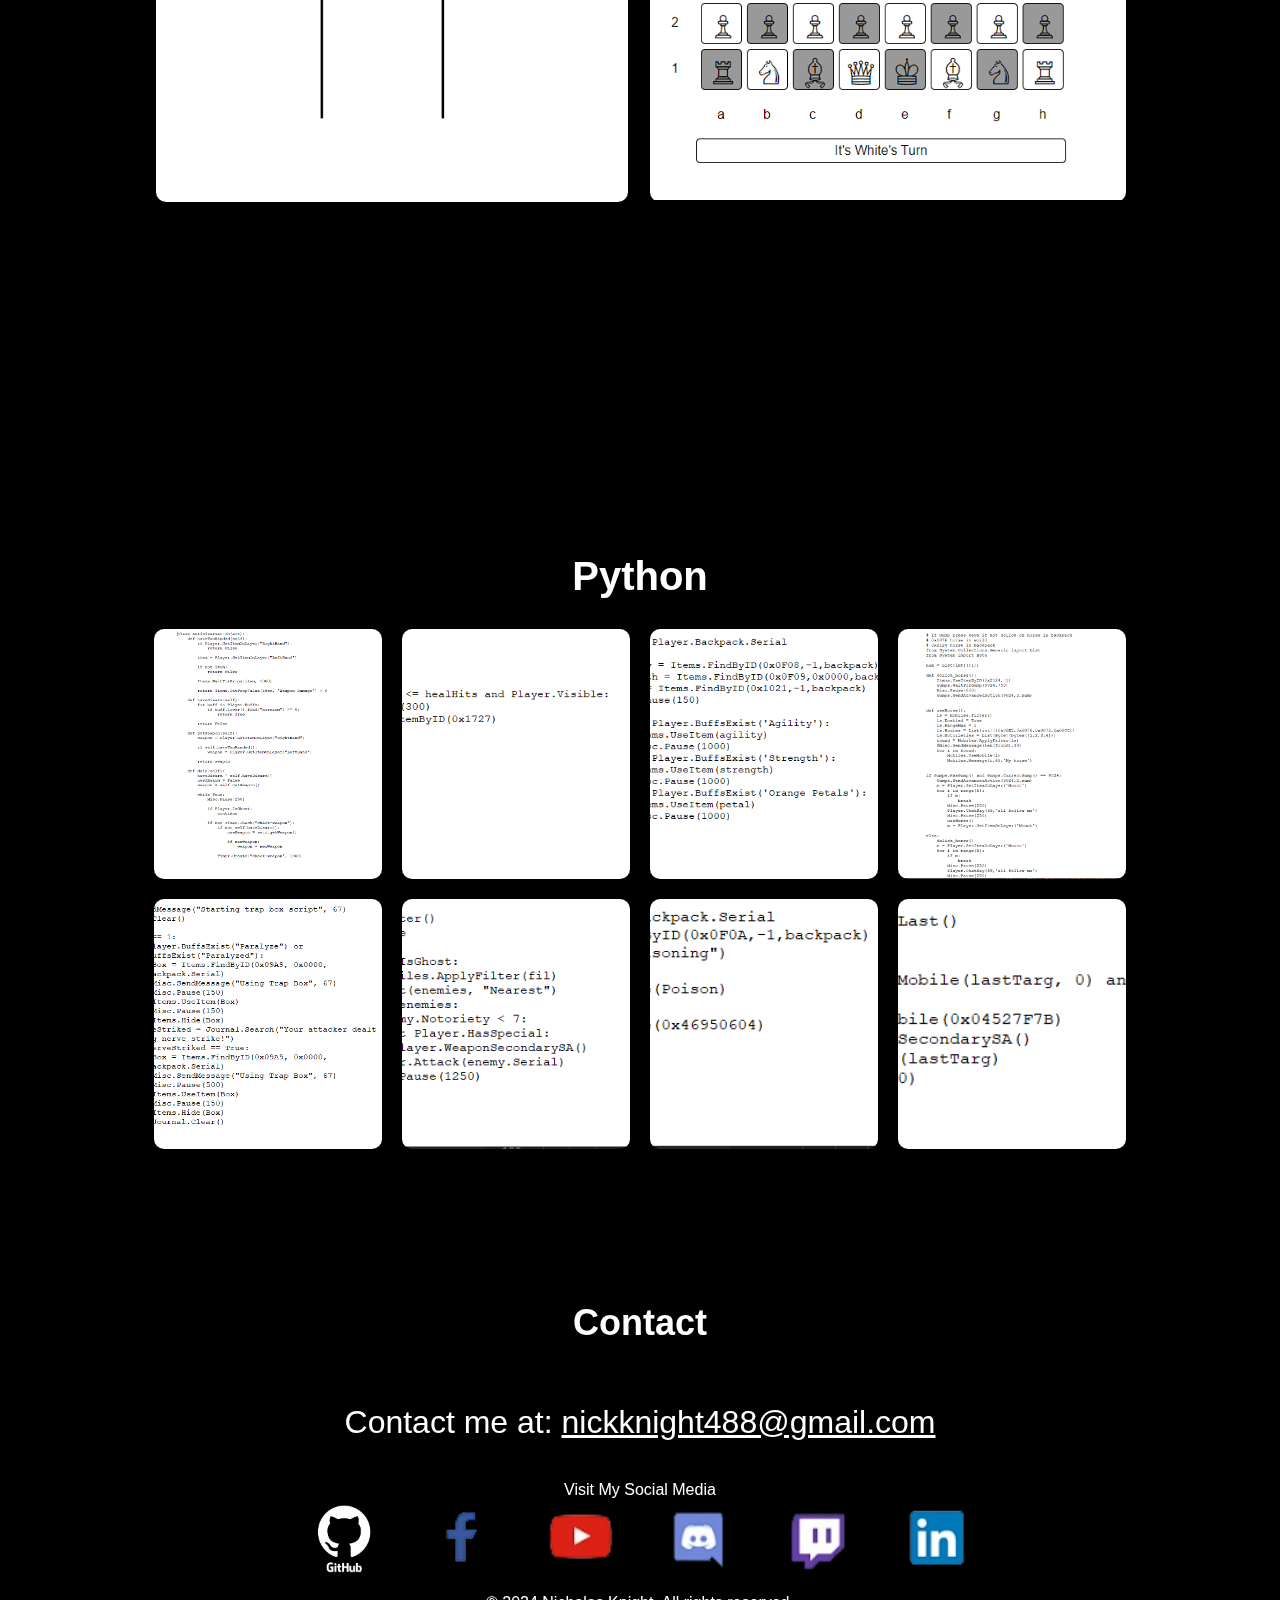
==== commit 648865d8: "Update Projects1.html" ====
--- a/PortfolioPage/Projects1.html
+++ b/PortfolioPage/Projects1.html
@@ -12,111 +12,132 @@
     </script>
     <meta charset="UTF-8">
     <meta name="viewport" content="width=device-width, initial-scale=1.0">
+    <!-- Meta Description -->
     <meta name="description" content="Nicholas Knight's portfolio showcasing projects in SQL, JavaScript, Python, and Tableau. Explore business management and web development skills.">
-    <link rel="icon" type="image/x-icon" href="./images/favicon.ico.jpg">
+    <link rel="icon" type="image/x-icon" href="./images/PortfolioSiteLogo.jpg">
     <link rel="stylesheet" href="Project1.CSS">
+    <!-- SEO Title -->
     <title>Nicholas Knight | Business Management & Web Development Portfolio</title>
 </head>
 <body onload="scrollToTop()">
     <div class="rotating-background"></div>
-    <header>
+
+<header>
+    <!-- Hamburger Menu for Mobile on the Left -->
+    <div class="hamburger-menu" id="hamburger-menu">
+        <span class="hamburger-icon">&#9776;</span> <!-- Hamburger Icon -->
+        <span class="close-icon">&times;</span> <!-- Close Icon -->
+    </div>
         <div class="logo">
             <h1>Nicholas Knight's Portfolio Site</h1>
         </div>
         <div class="header-content">
-            <form id="searchForm" class="search-container">
-                <input type="text" id="searchInput" placeholder="Search...">
-                <button type="submit" id="searchButton">
-                    <img src="./images/free-search-icon-2911-thumb.png" alt="Search">
-                </button>
-            </form>
-            <div id="searchResults" class="dropdown-results"></div>
-            <nav class="navbar">
-                <ul class="nav-links">
-                    <li><a href="#home">Home</a></li>
-                    <li><a href="#projects">Projects</a></li>
-                    <li><a href="#about">About</a></li>
-                    <li><a href="#contact">Contact</a></li>
-                    <li class="email">
-                        <a href="mailto:Nickknight488@gmail.com">Email Me</a></li>
-                </ul>
-            </nav>
-        </div>
-        <div class="hamburger-menu">
-            <span>&#9776;</span>
-        </div>
-    </header>
-
-
-    <!--- Left this empty incase I want to put something there later-->
-    <section id="home" class="parallax parallax1">
-        <div class="TopPage">
-            
-        </div>
-    </section>
-
-    <section id="about" class="parallax parallax2">
+    <!-- Search Form and Results Container -->
+<form id="searchForm" class="search-container">
+    <input type="text" id="searchInput" placeholder="Search...">
+    <button type="submit" id="searchButton">
+        <img src="./images/free-search-icon-2911-thumb.png" alt="Search">
+    </button>
+</form>
+
+<div id="searchResults" class="dropdown-results"></div>
+
+
+        <!-- Navigation Links -->
+<nav class="navbar">
+    <ul class="nav-links" id="nav-links">
+        <li><a href="#home">Home</a></li>
+        <li><a href="#projects">Projects</a></li>
+        <li><a href="#about">About</a></li>
+        <li><a href="#contact">Contact</a></li>
+        <li class="email"><a href="mailto:Nickknight488@gmail.com">Email Me</a></li>
+    </ul>
+    </nav>
+    </div>
+</header>
+
+
+        <!--- Computer Image - Home Page Image -->
+<section id="home" class="parallax parallax1">
+    <div class="TopPage">   </div>
+</section>
+
+<!--About Section-->
+<section id="about" class="parallax parallax2">
+    <div class="content-wrapper">
         <div class="content">
             <h2 class="section-title">About Me</h2>
             <p class="aboutism">
-                
-                    Welcome to my portfolio website!                   
-                    My name is Nicholas Knight, and I'm passionate about business management and technology. With a Bachelor's degree in Business Administration Management from St. Petersburg College, I've cultivated a unique skill set that merges my love for business strategy with my expertise in programming and web development. I just recently updated this portfolio site; however, the projects within this site still need to be updated. For now I am filling out my portfolio layout with my old projects.
-                    <br>
-                    <br>
-                    Growing up in an environment steeped in IT and business management, I've honed my abilities by creating numerous queries, websites, and e-commerce stores using HTML5, CSS, and JavaScript. Additionally, I've been actively involved in the JavaScript programming community, collaborating on projects ranging from gaming applications to web development solutions.
-                
-                    Throughout my career, I've had the opportunity to manage teams across various fields, leveraging my leadership skills to drive success and foster collaboration. My approach to management is rooted in effective communication, strategic thinking, and a relentless pursuit of excellence.
-                    <br>
-                    <br>
-                    The inspiration behind this portfolio website stems from my desire to showcase my work and skill sets to potential employers and clients. By providing a glimpse into my projects and capabilities, I aim to create a "wow factor" that highlights my creativity, technical proficiency, and commitment to excellence.
-                
-                                    
-                    Outside of my professional pursuits, you'll often find me indulging in my personal hobbies, which largely revolve around exploring new technologies and learning new skills. With an outgoing personality and a relentless drive to excel, I'm always eager to tackle new challenges and exceed expectations.
-                    <br>
-                    <br>
-                    Thank you for visiting my portfolio website. I look forward to connecting with you and exploring opportunities for collaboration and growth.
-                   <br><br>
-                                  </p>
-        </div>
-    </section>
-    <section id="contact-parallax" class="parallax parallax6">
-        <div class="mankave">
+                Welcome to my portfolio website! My name is Nicholas Knight, and I am passionate about both <strong>business management</strong> and <strong>technology</strong>. With a <strong>Bachelor’s degree in Business Administration Management</strong> from St. Petersburg College, I have cultivated a unique skill set that merges business strategy with expertise in programming, web development, and data analysis. I recently updated this portfolio site, and although the projects shown here reflect earlier work, they will soon showcase my latest achievements.
+                <br><br>
+                Having grown up in an environment rich in IT and business management, I’ve honed my skills by creating various queries, websites, and e-commerce stores using technologies such as <strong>HTML5</strong>, <strong>CSS</strong>, <strong>JavaScript</strong>, and <strong>SQL</strong>. Additionally, I am actively involved in the <strong>JavaScript programming community</strong>, collaborating on projects that range from <strong>gaming applications</strong> to <strong>web development</strong> and <strong>data solutions</strong>. This portfolio is designed to offer a glimpse into my skill set and experience.
+                <br><br>
+            </p>
+            <div class="aboutism-section">
+                <h3>Key Skills & Expertise</h3>
+                <p><strong>Business Management & Data Analysis:</strong> Managed teams, leveraging leadership and communication skills to drive operational success. Utilized <strong>SQL</strong>, <strong>T-SQL</strong>, and <strong>SSMS</strong> to design, manage, and execute complex queries for business insights. Expertise in <strong>Tableau Dashboards</strong> for visualizing large datasets and extracting key business metrics.</p>
+                <br><br>
+                <p><strong>Programming & Web Development:</strong> Proficient in <strong>Python</strong>, <strong>JavaScript</strong>, <strong>HTML5</strong>, and <strong>CSS</strong> for full-stack development. Developed gaming applications using JavaScript, showcasing my technical proficiency and problem-solving abilities. Automated workflows with <strong>PowerShell</strong> scripts, integrated with third-party applications to streamline processes.</p>
+                <br><br>
+                <p><strong>Entrepreneurship & E-Commerce:</strong> Founder and owner of <strong>Man-Kave.com</strong>, <strong>Knight Group</strong>, and <strong>WyGos</strong>, businesses focused on e-commerce and business development. Optimized operations through SEO strategies, data-driven marketing, and customer behavior analytics. Managed online presence across platforms like <strong>Google Merchant Center</strong> and developed marketing dashboards for enhanced decision-making.</p>
+            </div>
+            <div class="aboutism-section">
+                <h3>Portfolio Highlights</h3>
+                <p><strong>SQL & Tableau Projects:</strong> Developed comprehensive dashboards based on real-world datasets using <strong>Tableau</strong> and <strong>T-SQL</strong>, covering topics such as <strong>COVID-19 analysis</strong> and <strong>video game industry insights</strong>.</p>
+                <br><br>
+                <p><strong>PowerShell & JavaScript Integration:</strong> Demonstrated how <strong>PowerShell scripts</strong> work in conjunction with JavaScript to automate and streamline technical processes.</p>
+                <br><br>
+                <p><strong>Video Player Section:</strong> Includes an introduction video and tutorials explaining scripts like <strong>auto-loot</strong> and <strong>mounting scripts</strong>, alongside other PowerShell-JavaScript integrated projects.</p>
+            </div>
+            <br><br>
+            <p class="aboutism">
+                Outside of work, I spend time exploring new technologies and improving my technical skills. I am always open to learning new tools, programming languages, and data platforms to remain at the forefront of innovation. With a strong entrepreneurial drive and a keen interest in the intersection of business and technology, I am eager to bring my unique blend of skills to new and exciting projects.
+                <br><br>
+                Thank you for visiting my portfolio. I look forward to connecting with you and exploring opportunities for collaboration and growth.
+            </p>
+        </div>
+    </div>
+</section>
+
+
+        <!--Man-Kave Section-->
+<section id="contact-parallax" class="parallax parallax3">
+    <div class="mankave">
         <h2>Check out my E-Commerce Store! </h2>
-        
         <a href="https://Man-Kave.com" target="_blank">www.Man-Kave.com</a>
-        </div>
-    </section>
-    <section id="projects" class="parallax parallax3">
-        <div class="projects" id="projects">
-            <h2>Projects</h2>
-            <div class="SQL">
-                <h2>SQL / T-SQL</h2>
-            </div>
-            
-            <!-- SQL Queries Section -->
-            <div class="queries" id="query">
-                <div class="row1">
-                    <p>MySQL Albums</p>
-                    <a href="./SQLqueries/60minSQL.sql" target="_parent"><img src="./images/MySQL60Min.png"></a>
-                </div>
-                <div class="row1">
-                    <p>T-SQL: Covid Deaths</p>
-                    <a href="./SQLqueries/SQL Covid Project 1.sql" target="_top"><img src="./images/CovidQueries.png"></a>
-                </div>
-                <div class="row1">
-                    <p>T-SQL: Subqueries</p>
-                    <a href="./SQLqueries/VideoGameQueries.sql" target="_top"><img src="./images/VideoGameQueries.png"></a>
-                </div>
-                <div class="row1">
-                    <p>T-SQL: Subqueries</p>
-                    <a href="./SQLqueries/Subqueries.sql" target="_top"><img src="./images/Subqueries.png"></a>
-                </div>
-            </div>
+    </div>
+
+</section>
+        <!-- SQL & Tableau Parallax Section -->
+<section id="projects" class="parallax parallax4">
+    <div class="projects" id="projects">
+        <h3> Projects </h3>
+        <div class="SQL">
+        <h2>SQL Queries</h2>
+    </div>
+        <!-- SQL Querries -->
+    <div class="queries" id="query">
+        <div class="row1">
+            <p>MySQL Albums</p>
+            <a href="./SQLqueries/60minSQL.sql" target="_parent"><img src="./images/MySQL60Min.png"></a>
+        </div>
+        <div class="row1">
+            <p>T-SQL: Covid Deaths</p>
+            <a href="./SQLqueries/SQL Covid Project 1.sql" target="_top"><img src="./images/CovidQueries.png"></a>
+        </div>
+        <div class="row1">
+            <p>T-SQL: Subqueries</p>
+            <a href="./SQLqueries/VideoGameQueries.sql" target="_top"><img src="./images/VideoGameQueries.png"></a>
+        </div>
+        <div class="row1">
+            <p>T-SQL: Subqueries</p>
+            <a href="./SQLqueries/Subqueries.sql" target="_top"><img src="./images/Subqueries.png"></a>
+        </div>
+    </div>
     
-<!-- Tableau Section -->
+        <!-- Tableau Section -->
 <div class="Tableau" id="Tableau">
-    <h2>Tableau Dashboard</h2> <!-- Move h2 outside the row1 divs and keep it above -->
+    <h2>Tableau Dashboards</h2> 
     <div class="row1">
         <a href="https://public.tableau.com/views/CovidDashboard_16933543014790/Dashboard1?:language=en-US&amp;publish=yes&amp;:display_count=n&amp;:origin=viz_share_link" target="_blank">
             <p>Tableau - Covid Dashboard</p>
@@ -130,123 +151,156 @@
         </a>
     </div>
 </div>
-
-        </div>
-    </section>
-    
-    <section id="projects-parallax" class="parallax parallax4">
-        <div class="Javascript">
-            <p>Javascript</p>
-        </div>
-        <div class="vidList">
-            <figure id="video_player">
-                <video id="main_video" controls poster="./images/slogo.png">
-                    <source src="" type="video/mp4">
-                    <source src="" type="video/webm">
-                </video>
-                <figcaption>
-                    <div class="figHeight">
-                        <a href="./videos/Main.mp4" onclick="return playVideo(event, './videos/Main.mp4');"><img src="./images/UOGithub.png" alt="Uses seed if variable met and put on timer"></a>
-                        <a href="./videos/Vid2.mp4" onclick="return playVideo(event, './videos/Vid2.mp4');"><img src="./images/seed.png" alt="Uses seed if variable met and put on timer"></a>
-                        <a href="./videos/evade.mp4" onclick="return playVideo(event, './videos/evade.mp4');"><img src="./images/evade.png" alt="Casts evasion and displays timer"></a>
-                        <a href="./videos/mount.mp4" onclick="return playVideo(event, './videos/mount.mp4');"><img src="./images/mounting.png" alt="Call back function & status check for mounting"></a>
-                        <a href="./videos/dart.mp4" onclick="return playVideo(event, './videos/dart.mp4');"><img src="./images/darts.png" alt="Multiple Functions (darts)"></a>
-                        <a href="./videos/looter.mp4" onclick="return playVideo(event, './videos/looter.mp4');"><img src="./images/looter.png" alt="Complicated Loot Script"></a>
-                    </div>
-                </figcaption>
-            </figure>
-        </div>
-    </section>
-
-<!-- Python Section -->
-<section id="projects-parallax" class="parallax parallax5">
-    <div class="Python">
-        <h2>Python</h2>
-        <div class="Pythonscripts">
-            <div class="python-row">
-                <a href="./PythonScripts/PythonAntiDisarmer.png" target="_blank">
-                    <img src="./PythonScripts/PythonAntiDisarmer.png" alt="Anti-Disarmer">
-                    <p>Anti-Disarmer</p>
+        <!-- Powershell Section -->
+        <div class="Tableau" id="Tableau">
+            <h2>Powershell Scripts</h2> 
+            <div class="row1">
+                <a href="https://public.tableau.com/views/CovidDashboard_16933543014790/Dashboard1?:language=en-US&amp;publish=yes&amp;:display_count=n&amp;:origin=viz_share_link" target="_blank">
+                    <p>Auto Recorder and File Rename</p>
+                    <img src="./images/AutoRecording.jpg" alt="Tableau Dashboard">
                 </a>
             </div>
-            <div class="python-row">
-                <a href="./PythonScripts/autoseed.png" target="_blank">
-                    <img src="./PythonScripts/autoseed.png" alt="Auto-Seed">
-                    <p>Auto-Seed</p>
+            <div class="row1">
+                <a href="https://public.tableau.com/views/VideoGameDashboard_16940106263160/Dashboard1?:language=en-US&amp;publish=yes&amp;:display_count=n&amp;:origin=viz_share_link" target="_blank">
+                    <p>Open Application in 1080p Resolution</p>
+                    <img src="./images/PS-ChangeResolution1080p.jpg" alt="Tableau Dashboard">
                 </a>
             </div>
-            <div class="python-row">
-                <a href="./PythonScripts/autostats.png" target="_blank">
-                    <img src="./PythonScripts/autostats.png" alt="Auto-Stats">
-                    <p>Auto-Stats</p>
-                </a>
-            </div>
-            <div class="python-row">
-                <a href="./PythonScripts/pophorse.png" target="_blank">
-                    <img src="./PythonScripts/pophorse.png" alt="Pop-Horse">
-                    <p>Pop-Horse</p>
-                </a>
-            </div>
-            <div class="python-row">
-                <a href="./PythonScripts/trapbox.png" target="_blank">
-                    <img src="./PythonScripts/trapbox.png" alt="Trap-Box">
-                    <p>Trap-Box</p>
-                </a>
-            </div>
-            <div class="python-row">
-                <a href="./PythonScripts/whirlwind.png" target="_blank">
-                    <img src="./PythonScripts/whirlwind.png" alt="Whirlwind">
-                    <p>Whirlwind</p>
-                </a>
-            </div>
-            <div class="python-row">
-                <a href="./PythonScripts/poisonweap.png" target="_blank">
-                    <img src="./PythonScripts/poisonweap.png" alt="Poison Weapon">
-                    <p>Poison Weapon</p>
-                </a>
-            </div>
-            <div class="python-row">
-                <a href="./PythonScripts/nodachidismount.png" target="_blank">
-                    <img src="./PythonScripts/nodachidismount.png" alt="Dismount">
-                    <p>Dismount</p>
-                </a>
-            </div>
-        </div>
-    </div>
-</section>
-
-<!-- Games Section -->
-<section id="games-parallax" class="parallax parallax5">
+        </div>
+
+        </div>
+</section>
+        <!--Video Player Section-->
+<section id="video-player-parallax" class="parallax parallax5">
+    <div class="Javascript">
+        <h2>Javascript</h2>
+    </div>
+    <div class="vidList">
+    <figure id="video_player">
+        <video id="main_video" controls poster="./images/slogo.png">
+            <source src="" type="video/mp4">
+            <source src="" type="video/webm">
+        </video>
+        <figcaption>
+        <div class="figHeight">
+            <a href="./videos/Main.mp4" onclick="return playVideo(event, './videos/Main.mp4');">
+                <img src="./images/UOGithub.png" alt="Uses seed if variable met and put on timer">
+                <p>Orion & Github</p>
+            </a>
+            <a href="./videos/Vid2.mp4" onclick="return playVideo(event, './videos/Vid2.mp4');">
+                <img src="./images/seed.png" alt="Uses seed if variable met and put on timer">
+                <p>Seed Script</p>
+            </a>
+            <a href="./videos/evade.mp4" onclick="return playVideo(event, './videos/evade.mp4');">
+                <img src="./images/evade.png" alt="Casts evasion and displays timer">
+                <p>Evasion Script</p>
+            </a>
+            <a href="./videos/mount.mp4" onclick="return playVideo(event, './videos/mount.mp4');">
+                <img src="./images/mounting.png" alt="Call back function & status check for mounting">
+                <p>Mounting Script</p>
+            </a>
+            <a href="./videos/dart.mp4" onclick="return playVideo(event, './videos/dart.mp4');">
+                <img src="./images/darts.png" alt="Multiple Functions (darts)">
+                <p>Dart & Shuriken Script</p>
+            </a>
+            <a href="./videos/looter.mp4" onclick="return playVideo(event, './videos/looter.mp4');">
+                <img src="./images/looter.png" alt="Complicated Loot Script">
+                <p>Auto-loot script</p>
+            </a>
+        </div>
+        </figcaption>
+    </figure>
+    </div>
+</section>
+
+        <!-- Games Section -->
+<section id="games-parallax" class="parallax parallax7">
     <div class="Gamestitle">
         <h2>Games Written in JavaScript</h2>
         <div class="projectsGames">
-            <div class="games-row">
-                <a href="./JavaScript-Tic-Tac-Toe-master/index.html" target="_blank">
-                    <img src="./images/tictactoeposter.png" alt="Play Tic Tac Toe">
-                    <p>Tic-Tac-Toe</p>
-                </a>
-            </div>
-            <div class="games-row">
-                <a href="./Chess-Game-main/index.html" target="_blank">
-                    <img src="./images/chessposter.png" alt="Play Chess">
-                    <p>Chess</p>
-                </a>
-            </div>
-        </div>
-    </div>
-</section>
-
+        <div class="games-row">
+            <a href="./JavaScript-Tic-Tac-Toe-master/index.html" target="_blank">
+                <img src="./images/tictactoeposter.png" alt="Play Tic Tac Toe">
+                <p>Tic-Tac-Toe</p>
+            </a>
+        </div>
+        <div class="games-row">
+            <a href="./Chess-Game-main/index.html" target="_blank">
+                <img src="./images/chessposter.png" alt="Play Chess">
+                <p>Chess</p>
+            </a>
+        </div>
+        </div>
+    </div>   
+</section>
+
+        <!-- Python Section -->
+        <section id="projects-parallax" class="parallax parallax6">
+            <div class="Python">
+                <h2>Python</h2>
+                <div class="Pythonscripts">
+                    <div class="python-row">
+                        <a href="./PythonScripts/PythonAntiDisarmer.png" target="_blank">
+                            <img src="./PythonScripts/PythonAntiDisarmer.png" alt="Anti-Disarmer">
+                            <p>Anti-Disarmer</p>
+                        </a>
+                </div>
+                <div class="python-row">
+                    <a href="./PythonScripts/autoseed.png" target="_blank">
+                        <img src="./PythonScripts/autoseed.png" alt="Auto-Seed">
+                        <p>Auto-Seed</p>
+                    </a>
+                </div>
+                <div class="python-row">
+                    <a href="./PythonScripts/autostats.png" target="_blank">
+                        <img src="./PythonScripts/autostats.png" alt="Auto-Stats">
+                        <p>Auto-Stats</p>
+                    </a>
+                </div>
+                <div class="python-row">
+                    <a href="./PythonScripts/pophorse.png" target="_blank">
+                        <img src="./PythonScripts/pophorse.png" alt="Pop-Horse">
+                        <p>Pop-Horse</p>
+                    </a>
+                </div>
+                <div class="python-row">
+                    <a href="./PythonScripts/trapbox.png" target="_blank">
+                        <img src="./PythonScripts/trapbox.png" alt="Trap-Box">
+                        <p>Trap-Box</p>
+                    </a>
+                </div>
+                <div class="python-row">
+                    <a href="./PythonScripts/whirlwind.png" target="_blank">
+                        <img src="./PythonScripts/whirlwind.png" alt="Whirlwind">
+                        <p>Whirlwind</p>
+                    </a>
+                </div>
+                <div class="python-row">
+                    <a href="./PythonScripts/poisonweap.png" target="_blank">
+                        <img src="./PythonScripts/poisonweap.png" alt="Poison Weapon">
+                        <p>Poison Weapon</p>
+                    </a>
+                </div>
+                <div class="python-row">
+                    <a href="./PythonScripts/nodachidismount.png" target="_blank">
+                        <img src="./PythonScripts/nodachidismount.png" alt="Dismount">
+                        <p>Dismount</p>
+                    </a>
+                </div>
+            </div>
+            </div>
+        </section>
                 
                          
-
-    <section id="contact" class="parallax parallax4">
-        <div class="content2">
-            <h2 class="section-title">Contact</h2>
-            <p class="emailText">
-                Contact me at: <a href="mailto:nickknight488@gmail.com">nickknight488@gmail.com</a>
-            </p>
-            <p>Visit My Social Media</p>
-        
+        <!-- Contact Section -->
+<section id="contact" class="parallax parallax8">
+    <div class="content2">
+        <h2 class="section-title">Contact</h2>
+        <p class="emailText">
+            Contact me at: <a href="mailto:nickknight488@gmail.com">nickknight488@gmail.com</a>
+        </p>
+        <!-- Social Media Icons-->
+        <p>Visit My Social Media</p>
         <div class="icons">
             <a href="https://github.com/Nicholasjknight/Portfolio-Projects.git" target="_blank"><img src="./images/GithubIcon.png" title="GitHub Repositories" alt="GitHub"></a>
             <a href="https://www.facebook.com/profile.php?id=100013964955614" target="_blank"><img src="./images/facebook-icon.png" title="Facebook" alt="Facebook"></a>
@@ -254,17 +308,14 @@
             <a href="https://discord.gg/mdMEVVmY" target="_blank"><img src="./images/discord-icon.png" title="Discord" alt="Discord"></a>
             <a href="https://www.twitch.tv/twitched369" target="_blank"><img src="./images/twitch-icon.png" title="Twitch" alt="Twitch"></a>
             <a href="https://www.linkedin.com/in/nicholas-knight-23010b23a/" target="_blank"><img src="./images/linkedin-icon.png" title="Linked-in" alt="Linked-In"></a>
-            </div>
-              </ul>  
-        </div>
-    </section>
-
-
-    <footer>
-        <p>&copy; 2024 Nicholas Knight. All rights reserved.</p>
-    </footer>
-
-    <script src="project.js"></script>
+        </div>
+            </ul>  
+            <p>&copy; 2024 Nicholas Knight. All rights reserved.</p>
+    </div>
+</section>
+
+
+<script src="project.js"></script>
         
 </body>
 </html>
--- a/PortfolioPage/Project1.CSS
+++ b/PortfolioPage/Project1.CSS
@@ -3,7 +3,6 @@
     padding: 0;
     box-sizing: border-box;
 }
-
 body, html {
     font-family: Arial, sans-serif;
     color: #fff;
@@ -27,11 +26,24 @@
     border-radius: 3%;
     max-width: 1990px;
 }
-/* Hamburger Menu for mobile */
+/* Hamburger Menu */
 .hamburger-menu {
-    display: none;
+    display: none; 
     font-size: 2em;
     cursor: pointer;
+    z-index: 10;
+    position: relative;
+    padding-left: 10px; 
+}
+/* Hamburger and Close Icons */
+.hamburger-icon,
+.close-icon {
+    font-size: 2em;
+    cursor: pointer;
+}
+
+.close-icon {
+    display: none; 
 }
 .header-content {
     display: flex;
@@ -39,7 +51,6 @@
     align-items: center;
     width: 100%;
 }
-
 .search-container {
     padding: 10px 0 10px 0;
     display: flex;
@@ -47,7 +58,6 @@
     margin-bottom: 10px;
     width: 100%;
 }
-
 #searchInput {
     padding: 5px;
     font-size: 16px;
@@ -55,88 +65,104 @@
     border-radius: 5px;
     flex: 1;
 }
-
 #searchButton {
     background: none;
     border: none;
     cursor: pointer;
 }
-/* Highlighted search results */
-.highlighted {
-    background-color: yellow;
-    font-weight: bold;
-}
-
 /* Style for the search results dropdown */
 .dropdown-results {
-    display: none; /* Hidden by default */
-    position: absolute;
-    width: 90%;
-    background-color: rgba(0, 0, 0, 0.7); /* Semi-transparent background */
+    position: absolute;
+    width: 80vw; 
+    background-color: rgba(0, 0, 0, 0.7); 
+    color: white;
     border-radius: 5px;
+    max-width: 1990px;
     max-height: 300px;
-    overflow-y: auto; /* Allow scrolling if results exceed height */
+    overflow-y: auto;
     padding: 10px;
-    z-index: 1000; /* Make sure it stays above other content */
-}
-
+    z-index: 1000;
+    top: calc(100% + 5px); 
+    left: 50%; 
+    transform: translateX(-50%); 
+    display: none; 
+    box-sizing: border-box;
+}
 /* Style for individual result items */
 .result-item {
-    background-color: white; /* Full opacity for results */
-    color: black;
+    background-color: transparent;
+    color: white;
     padding: 10px;
     margin: 5px 0;
     border-radius: 3px;
     text-align: left;
-}
-
+    cursor: pointer;
+}
+/* Remove underline from links */
+.result-item a {
+    text-decoration: none;
+    color: white;
+}
 /* Hover effect for result items */
 .result-item a:hover {
-    background-color: lightgray;
-}
-
-/* Style for total results at the bottom of the dropdown */
+    background-color: red;
+    color: white;
+}
+/* Close button style */
+.close-results {
+    position: absolute; 
+    top: 10px;  
+    right: 10px; 
+    background: none;
+    border: none;
+    font-size: 20px;
+    color: white;
+    cursor: pointer;
+    font-weight: bold;
+    z-index: 10; 
+}
+/* Make total results sticky at the bottom */
 .total-results {
-    margin-top: 10px;
+    position: sticky;
+    bottom: 0; 
+    background-color: rgba(0, 0, 0, 0.7); 
+    padding: 10px;
     color: white;
     font-weight: bold;
-}
-
-
+    text-align: center;
+    z-index: 10; 
+}
 #searchButton img {
     width: 20px;
     height: 20px;
     margin-left: 5px; 
 }
-
 .navbar {
     display: flex;
     justify-content: center;
     width: 100%;
 }
-
 .nav-links {
     list-style: none;
     display: flex;
     justify-content: space-around;
     width: 100%;
 }
-
 .nav-links li {
     margin: 0 10px;
 }
-
 .nav-links a {
     color: #fff;
     text-decoration: none;
     font-size: 18px;
     transition: color 0.3s;
 }
-
 a:hover {
     color: red;
 }
-
+h3 {
+    background-color: rgba(0, 0, 0, 0.7);
+}
 /* Body */
 .rotating-background {
     position: fixed;
@@ -146,17 +172,17 @@
     height: 200%;
     margin-left: -45vw;
     margin-top: -30vh;
-    background-image: url(./images/an-image-of-space-and-stars-that-will-be-used-for-a-b.jpg); 
+    background-image: url(./images/old-black-background-grunge-texture-dark-wallpaper-blackboard-chalkboard-room-wall.jpg); 
     background-repeat: repeat-y;
     background-size: cover;
     z-index: 1;
     animation: spinZoom 80s linear infinite;
-}
-
-
+    filter: contrast(0.7) brightness(0.3); /* Adjust contrast and brightness */
+}
+/* General Parallax Settings */
 .parallax {
     height: 100vh;
-    background-attachment: fixed;
+    background-attachment: fixed;  
     background-position: center;
     background-repeat: no-repeat;
     background-size: cover;
@@ -166,159 +192,157 @@
     text-align: center;
     position: relative;
     overflow: hidden;
-    z-index: 2;
-}
-
+    z-index: 1;
+    background-color: rgba(0, 0, 0, 0.5);
+}
+/* Parallax1 (Computer Background) */
 .parallax1 {
     background-image: url(./images/create-a-computer-work-station-with-3-32-flat-screen-.png);
 }
-
+/* Parallax2 (About Section) */
 .parallax2 {
     background-image: url(./images/fe976b9e-4f89-4240-a1bc-a3901c546291.png);
     height: 100%;
 }
-
+/* Parallax3 (Man-Kave Section) */
 .parallax3 {
-    position: relative;
-    background-size: cover;
+    background-image: url(./images/Fully\ TransLogo.png); 
+    background-size: 50%;
+    height: 80vh;
+}
+/* Updated Parallax4 (SQL & Tableau) */
+.parallax4 {
+    background-image: url(./images/Fully\ TransLogo.png);
+    background-size: 50%;
+    background-position: center;
+    height: 100%;
+    background-attachment: fixed;
+}
+.parallax4::before {
+    content: "";
+    position: absolute;
+    top: 0;
+    left: 0;
+    width: 100%;
+    height: 100%;
+    z-index: 1;
+}
+/* Updated Parallax5 (Video Player Section) */
+.parallax5 {
+    background-image: url(./images/WyGos\ Logo\ \(1\).png);
+    background-size: 50%; 
     background-position: center;
     height: 100vh;
-    overflow: hidden;
-    }
-
-.parallax3::before {
+    background-attachment: fixed;
+}
+.parallax5::before {
     content: "";
     position: absolute;
     top: 0;
     left: 0;
     width: 100%;
     height: 100%;
-    background-image: url(./images/2351d72f-5520-4818-b12e-f87d93aff036.png);
-    background-size: cover;
-    background-position: center;
-    opacity: 0.6; 
+    
     z-index: 1;
 }
-
-.parallax3 * {
-    position: relative;
-    z-index: 2; 
-}
-
-.parallax4 {
-    position: relative;
-    background-size: cover;
+/* Updated Parallax6 */
+.parallax6 {
+    background-image: url(./images/Knight\ Group\ Logo.png);
+    background-size: 50%;
     background-position: center;
     height: 100vh;
-    overflow: hidden;
-    }
-
-.parallax4::before {
+    background-attachment: fixed;
+}
+.parallax6::before {
     content: "";
     position: absolute;
     top: 0;
     left: 0;
     width: 100%;
     height: 100%;
-    background-image: url(./images/old-black-background-grunge-texture-dark-wallpaper-blackboard-chalkboard-room-wall.jpg);
-    background-size: cover;
-    background-position: center;
-    opacity: 0.6; 
+    
     z-index: 1;
 }
-
-.parallax4 * {
-    position: relative;
-    z-index: 2; 
-}
-.parallax5 {
-    position: relative;
-    background-size: cover;
+/* Updated Parallax7 */
+.parallax7 {
+    background-image: url(./images/WyGos\ Logo\ \(1\).png);
+    background-size: 50%;
     background-position: center;
     height: 100vh;
-    overflow: hidden;
-    }
-
-.parallax5::before {
+    background-attachment: fixed;
+}
+.parallax7::before {
     content: "";
     position: absolute;
     top: 0;
     left: 0;
     width: 100%;
     height: 100%;
-    background-image: url(./images/an-image-of-space-and-stars-that-will-be-used-for-a-b.jpg);
-    background-size: cover;
+   
+    z-index: 1;
+}
+/* Updated Parallax7 */
+.parallax8 {
+    background-image: url(./images/WyGos\ Logo\ \(1\).png);
+    background-size: 50%;
     background-position: center;
-    opacity: 0.6; 
+    background-color: rgba(0, 0, 0, 0.8);
+    height: 100%;
+    background-attachment: fixed;
+}
+.parallax8::before {
+    content: "";
+    position: absolute;
+    top: 0;
+    left: 0;
+    width: 100%;
+    height: 100%;
     z-index: 1;
 }
-
-.parallax5 * {
-    position: relative;
-    z-index: 2; 
-}
-
-.parallax6 {
-    background-image: url(./images/Fully\ TransLogo.png); 
-    background-size: contain;
-    height: 90vh;
-}
-
-.content {
-    padding: 20px;
-    z-index: 2; 
-    padding-bottom: 10vh;
-    background-color: #1d1d1d;
-    opacity: .7;
-}
-
+/* General rule for content inside parallax sections */
+.parallax * {
+    position: relative;
+    z-index: 2;  
+}
+h2 {
+    background-color: rgba(0, 0, 0, 0.7);
+    padding: 20px 0;
+}
+.aboutism h2 {
+    background-color: none;
+}
 .mankave {
-    top: 0;
+    top: 10%;
     display: grid;
     grid-template-columns: auto;
-    font-size: 65px;
-}
-
+    font-size: 3.5em;
+    padding: 30px 0;
+}
 .mankave a {
     padding-top: 5vh;
-    color: aliceblue;
-}
-
+    color: white;
+    background-color: rgba(0, 0, 0, 0.7);
+    padding: 30px 0;
+}
 .mankave a:hover {
     color: red;
-    opacity: 7;
-}
-
+    opacity: .7;
+}
 .content2 a {
-    color: aliceblue;
-}
+    color: white;
+}
+/* Section Title */
 .section-title {
-    margin-top: 1%;
-    top: 0;
     font-size: 36px;
-}
-
-
-.Javascript {
-    position: absolute;
-    top: 10%; 
-    left: 50%;
-    transform: translateX(-50%);
+    color: white;
+    text-align: center;
+    margin-bottom: 20px;
+    opacity: 1;
     z-index: 3;
 }
-
-.Javascript p {
-    font-size: x-large;
-    text-align: center;
-    text-decoration: none;
-    list-style: none;
-    pointer-events: none;
-    z-index: 3;
-}
-
-.vidList {
-    position: relative;
-    z-index: 2;
+.SQL h2 {
+    margin: 0 auto;
+    width: 60%;
 }
 /* Projects Section */
 #projects {
@@ -326,49 +350,57 @@
     margin: 0 auto;
     padding: 20px;
     text-align: center;
-}
-
-/* Project Section Title */
-.projects {
-    text-align: center;
-    font-size: xxx-large;
-    z-index: 3;
-}
-
+    position: relative; 
+    padding: 100px 0 100px 0;
+    height: 100%;
+}
+/* Ensure the SQL and Tableau sections remain centered */
+.SQL, .Tableau {
+    margin-top: 100px; 
+    text-align: center;
+}
+.Tableau {
+    padding: 30px 0;
+}
 /* Section Titles (SQL / T-SQL and Tableau Dashboard) */
-.projects h2, .SQL h2, .Tableau h2 {
-    font-size: .8em;
+.projects h2 {
+    font-size: 2em;
     margin-bottom: 30px;
     color: #fff;
     text-align: center;
-}
-
+    position: relative; 
+    top: 0; 
+}
+.projects h3 {
+    font-size: 2em;
+    margin-bottom: 30px;
+    color: #fff;
+    text-align: center;
+    position: relative; 
+    top: 0; 
+}
 /* Shared Grid for SQL and Tableau Sections */
 .queries, .Tableau {
     max-width: 1990px;
-    width: 90vw;
+    width: 100vw;
     margin: 0 auto;
     display: grid;
     gap: 20px;
     margin-top: 5vh;
 }
-
 /* SQL Section uses 4 columns */
 .queries {
-    grid-template-columns: repeat(4, 1fr); /* 4 columns for SQL */
-}
-
+    grid-template-columns: repeat(4, 1fr); 
+}
 /* Tableau Section uses flexbox for 2 columns */
 .Tableau {
     display: flex;
     justify-content: space-between;
     align-items: center;
-    flex-wrap: wrap; /* Make sure images don't break out of line */
+    flex-wrap: wrap; 
     margin: 0 auto;
     max-width: 1990px;
-    padding: 0 2.5%; /* Padding around the entire Tableau section */
-}
-
+}
 /* Styling for Individual Items in both SQL and Tableau Sections */
 .row1 {
     position: relative;
@@ -377,7 +409,6 @@
     height: 250px;
     overflow: hidden;
 }
-
 /* Hover Title (h3) for both SQL and Tableau - position inside the image */
 .row1 p {
     position: absolute;
@@ -391,16 +422,14 @@
     opacity: 0;
     transition: opacity 0.3s ease;
     text-align: center;
-    font-size: 12px; /* Reduced font size to fit the image */
-    width: 80%; /* Adjusted width for text box */
+    font-size: 12px; 
+    width: 80%; 
     z-index: 3;
 }
-
 /* Hover effect to show h3 */
 .row1:hover p {
     opacity: 1;
 }
-
 /* Shared Link Styling for both SQL and Tableau */
 .row1 a {
     display: block;
@@ -408,7 +437,6 @@
     height: 100%;
     text-decoration: none;
 }
-
 /* Image Styling for both SQL and Tableau */
 .row1 img {
     width: 100%;
@@ -417,50 +445,46 @@
     transition: transform 0.3s ease;
     border-radius: 10px;
 }
-
 /* Hover Effect for Images in both SQL and Tableau */
 .row1 img:hover {
     transform: scale(1.05);
     filter: brightness(0.7);
     border: 2px solid red;
 }
-
 /* Tableau specific settings */
 .Tableau .row1 {
-    width: 45%; /* Each image takes up 45% of the container */
-    position: relative;
-    overflow: hidden; /* To keep the hover effects constrained */
-}
-
+    width: 45%; 
+    position: relative;
+    overflow: hidden; 
+}
 .Tableau .row1 img, .queries .row1 img {
     width: 100%;
-    height: auto;
+    height: 100%;
     object-fit: cover;
     border-radius: 10px;
     transition: transform 0.3s ease, filter 0.3s ease;
 }
-
 .Tableau .row1:hover img, .queries .row1:hover img {
     transform: scale(1.05);
     filter: brightness(0.7);
-    border: 2px solid red;
-}
-
+    border: 8px solid red;
+}
 /* Adjusted link styling inside Tableau items */
 .Tableau .row1 a, .queries .row1 a {
     text-decoration: none;
     color: white;
     transition: opacity 0.3s ease;
 }
-
 /* Center the Tableau h2 header above the images */
 .Tableau h2 {
     text-align: center;
-    width: 100%;
-    color: white;
+    top: 50%;
+    width: 60%;
+    max-width: 1990px;
+    color: white;
+    margin: 0 auto;
     margin-bottom: 20px;
 }
-
 /* Image styling for Tableau (same as SQL) */
 .Tableau img {
     width: 100%;
@@ -468,7 +492,6 @@
     border-radius: 10px;
     object-fit: cover;
 }
-
 /* Hover Title (h3) inside Tableau */
 .Tableau .row1 h3, .queries .row1 h3 {
     position: absolute;
@@ -481,36 +504,72 @@
     border-radius: 5px;
     opacity: 0;
     transition: opacity 0.3s ease;
-    font-size: 1em; /* Reduce font size for both SQL and Tableau hover titles */
+    font-size: 1em; 
     text-align: center;
     width: 80%;
 }
-
 .Tableau .row1:hover h3, .queries .row1:hover h3 {
     opacity: 1;
 }
-
+.Javascript {
+    max-width: 1990px;
+    position: absolute;
+    top: 50%; /* Positioning the element in the middle vertically */
+    left: 50%; /* Positioning the element in the middle horizontally */
+    transform: translate(-50%, -92.9%); /* Center the element by adjusting for its size */
+    z-index: 3;
+    display: flex;
+    justify-content: center;
+    align-items: center; /* Vertically center the content */
+    width: 100%;
+    height: 100%; /* Make the container fill the viewport height */
+    padding: 50px 0;
+}
+
+.Javascript h2 {
+    font-size: 2.5em;
+    background-color: rgba(0, 0, 0, 0.7);
+    width: 80vw;
+    padding: 50px 0;
+    color: white;
+    margin: 0 auto;
+}
+
+.Javascript p {
+    font-size: 1.5em;
+    text-align: center;
+    text-decoration: none;
+    list-style: none;
+    pointer-events: none;
+    z-index: 3;
+}
+.vidList {
+    position: relative;
+    z-index: 4;
+    margin-top: 50px;
+}
 
 #video_player {
-    margin-top: 10vh;
     display: table;
     height: auto;
     width: 80vw;
-    height: 65vh;
+    height: 100%;
     margin-left: 0;
     background: rgb(5, 5, 5);
     border-radius: 10px;
-    z-index: 3;
+    z-index: 4;
+    max-width: 1990px;
 }
 
 #video_player video,
 #video_player figcaption {
     display: table-cell;
     vertical-align: top;
-    height: 65vh;
+    height: 100%;
+    width: 95%;
     overflow: hidden;
     border-radius: 10px;
-    z-index: 3;
+    z-index: 4;
 }
 
 .figHeight {
@@ -520,83 +579,122 @@
 #video_player figcaption {
     width: 30%;
     overflow-y: auto;
-    height: 65vh;
-    z-index: 3;
-}
-#video_player figcaption video {
+    height: 100%;
+    z-index: 4;
+    position: relative;
+}
+
+#video_player figcaption img {
     width: 100%;
     height: auto;
-    margin-bottom: 10px;
-}
-#video_player figcaption:hover {
-    overflow: hidden;
-    overflow-y: scroll;
-    z-index: 3;
-    color: red;
-}
-
-#video_player figcaption img {
+    position: relative;
+    z-index: 1;
+}
+
+#video_player figcaption a {
+    position: relative;
+    display: block;
     width: 100%;
     height: auto;
 }
-#video_player figcaption a img,
-figure video {
-    width: 100%;
-    height: auto;
-    z-index: 3;
-}
-
-#video_player figcaption a:hover {
-    opacity: 1;
-    color: red;
-}
-/* Ensure that Python and Games sections behave as block elements */
+
+/* Ensure the <p> element is absolutely centered */
+#video_player figcaption a p {
+    position: absolute;
+    top: 50%;
+    left: 50%;
+    transform: translate(-50%, -50%);
+    color: white;
+    font-size: 1em;
+    background-color: rgba(0, 0, 0, 0.5); /* Adds a slight background behind the text */
+    padding: 10px;
+    opacity: 0;
+    z-index: 2; /* On top of the image */
+    transition: opacity 0.3s ease;
+    pointer-events: none; /* Ensures the text doesn't interfere with the link */
+}
+
+/* Hover effect for the image and text */
+#video_player figcaption a:hover p {
+    opacity: 1; /* Show the <p> on hover */
+}
+
+#video_player figcaption a:hover img {
+    opacity: 0.7; /* Darken the image on hover */
+    transform: scale(1.05); /* Slightly enlarge the image */
+}
+
 .Python,
 .Gamestitle {
     display: block;
     clear: both;
     width: 100%;
-    margin-top: 10px;  /* Reduced space between sections */
-    padding: 0;        /* Ensure no padding is added */
+    margin-top: 10px;  
+    padding: 100px 100px 100px 100px;       
+}
+.Gamestitle h2 {
+    display: flex;
+    flex-direction: column; /* Stacks the title and game items vertically */
+    justify-content: center; /* Centers vertically */
+    align-items: center; /* Centers horizontally */
+    height: 90%; /* Ensures the section takes up full viewport height */
+    text-align: center;
+    padding: 30px 0;
+}
+.projects h3 {
+    font-size: 3em;
+    width: 100%;
+    margin: 0 auto;
+    padding: 30px 0;
+    margin-top: 100px;
+}
+.Python h2 {
+    display: flex;
+    flex-direction: column; /* Stacks the title and game items vertically */
+    justify-content: center; /* Centers vertically */
+    align-items: center; /* Centers horizontally */
+    height: 100%; /* Ensures the section takes up full viewport height */
+    text-align: center;
+    padding: 30px 0;
+    font-size: 2.5em;
 }
 /* Games Section */
 #games-parallax {
     position: relative;
-    padding-top: 0; /* Remove any padding at the top */
-}
-
+    padding: 100px 100px 150px 100px;
+    height: 100%;
+}
 .Gamestitle {
     position: relative;
-    top: 0; /* Ensure it stays at the top */
-    margin: 0 auto;
-    text-align: center;
-    padding: 10px 0; /* Add a little padding to space out the title */
-}
-
+    top: 0; 
+    margin: 0 auto;
+    text-align: center;
+    padding: 10px 0;
+}
+.Gamestitle h2 {
+    font-size: 2.5em;
+}
 /* Python Section */
 .Pythonscripts {
     display: grid;
-    grid-template-columns: repeat(4, 1fr); /* 4 columns for Python items */
+    grid-template-columns: repeat(4, 1fr); 
     grid-gap: 20px;
     width: 90%;
-    margin: 0 auto;
-    padding-bottom: 0; /* Remove any bottom padding to reduce spacing */
-}
-
+    padding-bottom: 0; 
+    margin: 0 auto;
+}
 .python-row {
     position: relative;
     height: 250px;
     overflow: hidden;
     border-radius: 10px;
 }
-
 .python-row img {
     width: 100%;
     height: 100%;
     object-fit: cover;
     transition: transform 0.3s ease;
 }
-
 .python-row p {
     position: absolute;
     top: 50%;
@@ -610,41 +708,35 @@
     transition: opacity 0.3s ease;
     text-align: center;
 }
-
 .python-row:hover img {
     transform: scale(1.05);
     filter: brightness(0.7);
 }
-
 .python-row:hover p {
     opacity: 1;
 }
-
 /* Games Section */
 .projectsGames {
     display: grid;
-    grid-template-columns: repeat(2, 1fr); /* 2 columns for Games items */
+    grid-template-columns: repeat(2, 1fr); 
     grid-gap: 20px;
     width: 90%;
-    margin: 20px auto; /* Space for the grid */
-}
-
+    margin: 20px auto; 
+}
 .games-row {
     margin: 0 auto;
     position: relative;
-    height: 100%; /* Adjusted height to fit better */
+    height: 100%; 
     max-width: 500px;
     overflow: hidden;
     border-radius: 10px;
 }
-
 .games-row img {
     width: 100%;
     height: 100%;
-    object-fit: contain; /* Ensure the image fits within the container */
+    object-fit: contain; 
     transition: transform 0.3s ease;
 }
-
 .games-row p {
     position: absolute;
     top: 50%;
@@ -658,55 +750,100 @@
     transition: opacity 0.3s ease;
     text-align: center;
 }
-
 .games-row:hover img {
     transform: scale(1.05);
     filter: brightness(0.7);
 }
-
 .games-row:hover p {
     opacity: 1;
 }
-
-
 .icons {
     display: grid;
-    grid-template-columns: repeat(6, 1fr); /* 6 columns for icons */
+    grid-template-columns: repeat(6, 1fr); 
     width: 25vw;
     height: 5vh;
     gap: 2vh 3vw;
-    justify-content: center; /* Center icons horizontally */
-    align-items: center;     /* Center icons vertically */
-    margin: 0 auto;          /* Center the entire icons container */
-    text-align: center;
-}
-
+    justify-content: center; 
+    align-items: center;    
+    margin: 0 auto;          
+    text-align: center;
+    margin-bottom: 50px;
+}
 .icons a {
     display: flex;
-    justify-content: center;  /* Center content within each grid item */
-    align-items: center;      /* Vertically center content within each grid item */
-    height: 100%;
-    text-align: center;
-}
-
+    justify-content: center;  
+    align-items: center;      
+    height: 100%;
+    text-align: center;
+}
 .icons img {
     height: 80px;
     width: 80px;
-    object-fit: contain;      /* Ensure the images are properly sized */
-}
-
+    object-fit: contain;      
+}
 .icons a:hover {
     background-color: rgb(248, 4, 4);
     opacity: 0.5;
     transition: 1s;
 }
-
+/* About Parallax Section */
+#about {
+    position: relative;
+    background-size: cover;
+    background-position: center;
+    z-index: 1;
+    padding: 50px 0;
+}
+
+/* Overlay for full-height background with opacity */
+#about .content-wrapper {
+    position: relative;
+    width: 100%;
+    display: flex;
+    justify-content: center;
+    align-items: center;
+    padding: 50px 0;
+    z-index: 2;
+}
+
+/* Inner container for the text content */
+#about .content {
+    width: 70%;
+    max-width: 1240px;
+    padding: 20px;
+    background-color: rgba(0, 0, 0, 0.7);
+    z-index: 3;
+    text-align: left;
+}
+
+/* About Section Text */
 .aboutism {
+    color: white;
+    font-size: 16px;
+    z-index: 3;
+    opacity: 1;
     padding: 20px;
-    z-index: 2;
     margin-bottom: 20px;
-    font-size: 18px;
-    max-width: 1240px;;
+    text-align: left;
+}
+
+/* Indented sections for Key Skills & Portfolio Highlights */
+.aboutism-section {
+    margin-top: 40px;
+    text-align: left;
+}
+
+/* Center the h3 elements in these sections */
+.aboutism-section h3 {
+    text-align: center;
+    margin-bottom: 20px;
+}
+
+/* General adjustments for paragraphs */
+#about p {
+    opacity: 1;
+    z-index: 4;
+    text-align: left;
 }
 .emailText
 {
@@ -719,17 +856,20 @@
     color: red;
     opacity: .7;
 }
-
-
-footer {
+.footer {
     background-color: rgba(0, 0, 0, 0.7);
     text-align: center;
     padding: 10px 0;
     position: fixed;
     width: 100%;
     bottom: 0;
-    z-index: 3;
+    z-index: 4;
     max-width: 1990px;
+    margin: 0 auto;
+    color: white;
+}
+.footer p {
+    color: white;
     margin: 0 auto;
 }
 
@@ -742,119 +882,129 @@
     }
 }
 
-
-
 @media only screen and (max-width: 768px) {
+    
+    /* Adjust header content for smaller screens */
     .header-content {
         width: 90vw;
     }
-   
-    .navbar {
-        flex-direction: row;
-        
-    }
-
+
+    .header {
+        display: flex;
+        align-items: center;
+        justify-content: flex-start; 
+    }
+    .hamburger-menu {
+        display: block; 
+        position: absolute;
+        top: 20px;
+        left: 10px; 
+        z-index: 100;
+    }
+    .logo {
+        margin-left: 60px; 
+    }
     .nav-links {
-        flex-direction: row;
-        align-items: center;
-    }
-
+        display: none; 
+        flex-direction: column; 
+        position: fixed; 
+        top: 10;
+        left: 0;
+        width: 50vw; 
+        height: 50vh; 
+        background-color: rgba(0, 0, 0, 0.9); 
+        padding: 20px;
+        z-index: 5;
+    }
     .nav-links li {
-        margin: 5px 0;
-    }
+        margin: 20px 0; 
+        text-align: left;
+    }
+    .nav-links a {
+        color: #fff;
+        text-decoration: none;
+        font-size: 20px;
+    }
+    /* About Section */
     .aboutism {
-        height: 100vh;
-        width: 100vw;
-    }
-    .parallax2 {
+        font-size: 1em;
+        padding: 10px;
+        max-width: 100%;
         height: 100%;
     }
-
-    .projectsGames, .Pythonscripts, .queries {
-        grid-template-rows: auto;
-        align-self: center;
+     /* Disable fixed background on mobile for performance reasons */
+     .parallax {
+        background-attachment: fixed; 
+        background-size: contain; 
+        height: auto; 
+    }
+    /* Parallax1 Specific Adjustments for Mobile */
+    .parallax1 {
+        background-position: center;
+        background-size: contain;
+        height: 100vh; 
+    }
+     .parallax3 h2{
+        font-size: xx-large;
+    }
+    /* Project Section */
+    .projects {
+        padding: 10px;
+        font-size: large;
+    }
+    /* Adjust the grid for SQL queries and Tableau */
+    .queries, .Tableau {
+        display: grid;
+        grid-template-columns: 1fr; 
+        grid-gap: 20px;
+        padding: 0;
+    }
+    .queries .row1, .Tableau .row1 {
         width: 100%;
-        margin: 0;
-    }
-    
-
-    .Tableau .row1, .icons {
+        height: auto;
+    }
+    .row1 img {
+        height: auto;
         width: 100%;
-        padding: 2.5%;
-        grid-template-columns: 2fr 1fr;
-        
-    }
-
-    .Tableau .row1 a, .icons a {
+    }
+    /* Adjust the video player */
+    #video_player {
         width: 100%;
-        padding: 2.5%;
-    }
-
-    #video_player {
-        width: 95%;
         height: auto;
         text-align: center;
-        margin-left: 2.5%;
-    }
-
-    #video_player figcaption {
-        width: 30%;
-    }
-
-    h2 {
-        font-size: 30px;
-    }
-    .row1 h3 {
-        width: 80%;
-        font-size: 20px;
-    }
-    .Pythonscripts {
-        grid-template-columns: repeat(4, 1fr);
-        
-        
-    }
-
-    .Pythonscripts .row1 img {
-        height: 150px; 
-        
-    }
-
-    .Python p {
-        font-size: 1.5em; 
-        margin-bottom: 20px; 
-    }
-    .queries {
-        margin: auto;
-            }
-    .section-title {
-        font-size: 28px;
-    }
-
-    .projects {
-        font-size: x-large;
-    }
-    .projects p {
-        display: none;
-    }
-    .projectsGames {
-        background-color: none;
-        width: 100vw;
-        left: 5%;
-    }
-    .projectsGames .row1{
-        width: 40vw;
-        margin-left: 0;
-        padding: 10vw;
-    }
-    .Javascript p, .Gamestitle p, .Python p {
-        font-size: large;
-    }
-    .rotating-background {
-        background-size: cover;
-    }
-    .hamburger-menu {
+        margin: 20px auto;
+    }
+    /* Python and Games Section */
+    .Pythonscripts, .projectsGames {
+        display: grid;
+        grid-template-columns: 1fr; 
+        grid-gap: 20px;
+    }
+    /* Icons Section */
+    .icons {
+        grid-template-columns: repeat(3, 1fr); 
+        gap: 15px;
+        width: 100%;
+        height: auto;
+    }
+    /* Footer */
+    footer {
+        font-size: 14px;
+        padding: 10px;
+    }
+    .search-container {
         display: flex;
-        font-size: 2em;
-        cursor: pointer;
-    }
-}
+        flex-direction: row; 
+        align-items: center;
+        justify-content: space-between;
+        width: 90%; 
+        margin: 0 auto;
+    }
+    #searchInput {
+        width: 80%; 
+    }
+    #searchButton {
+        width: auto; 
+        height: auto;
+    }
+}
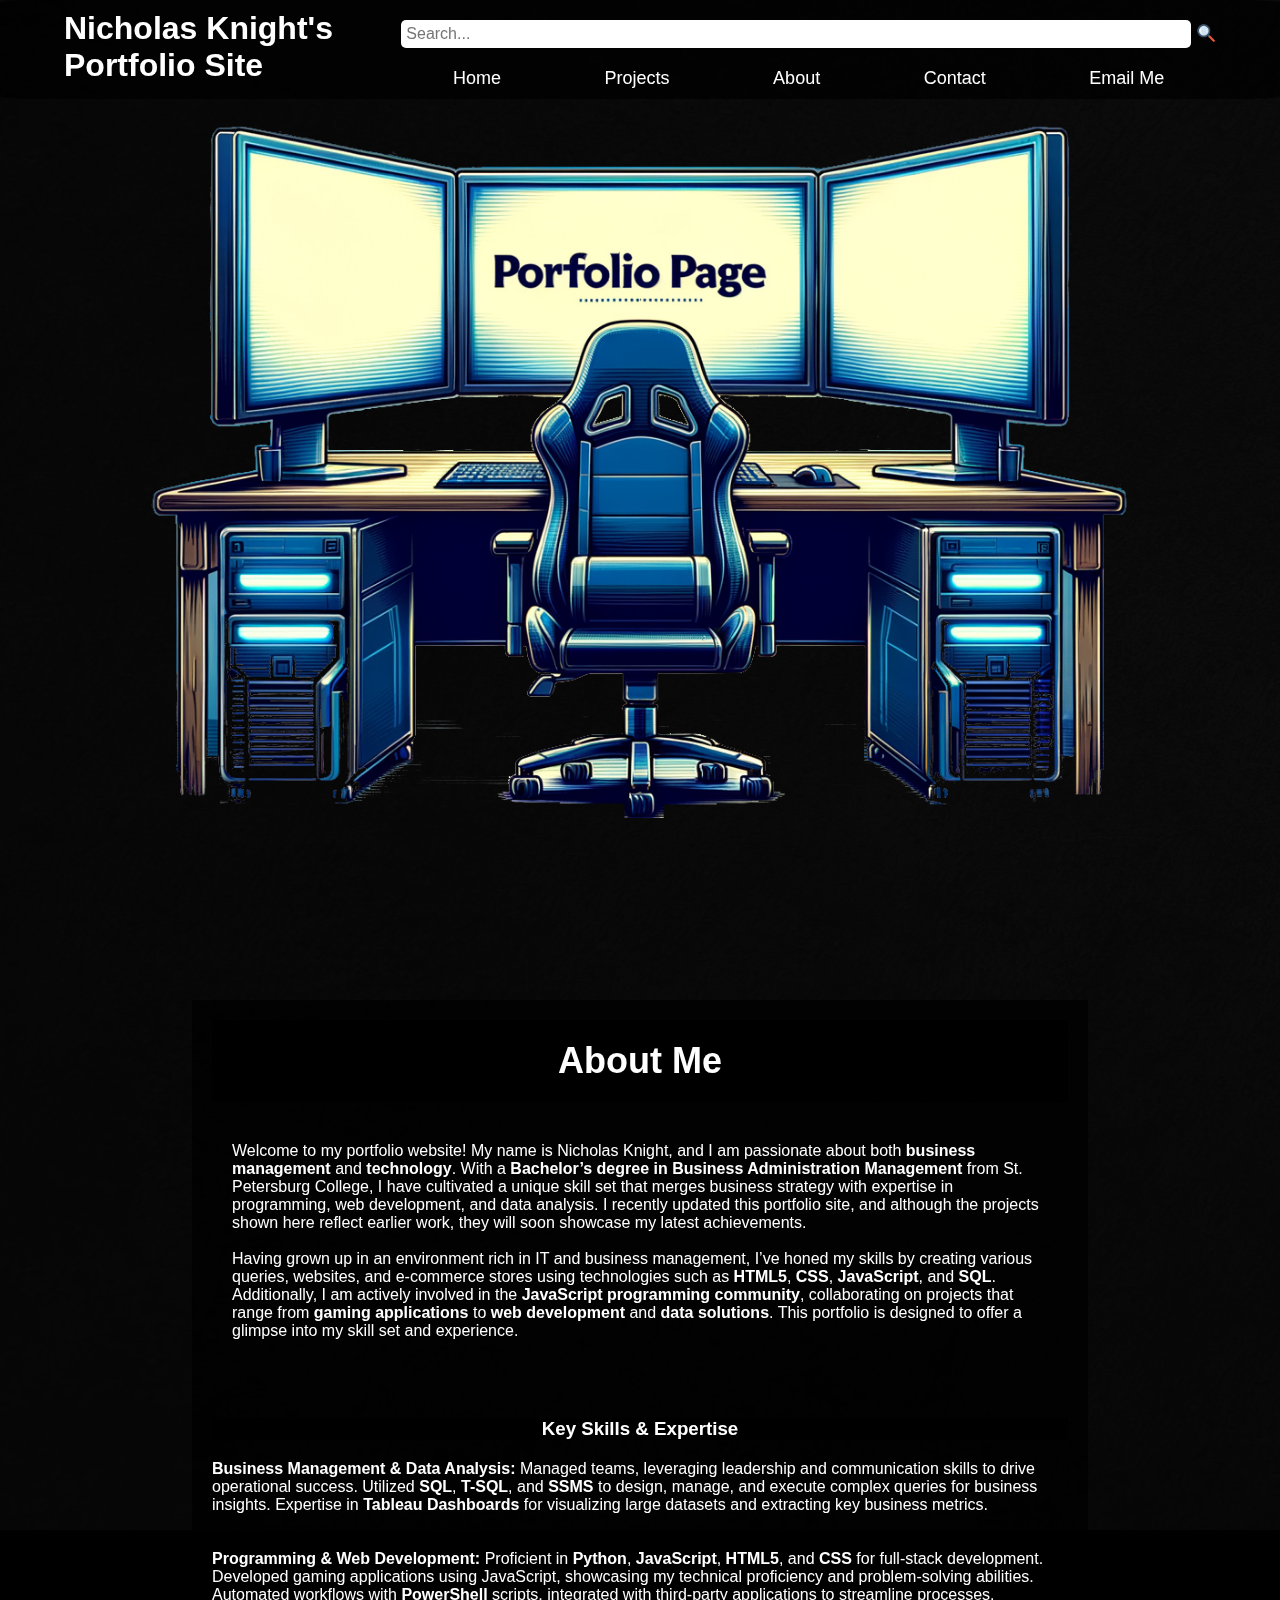
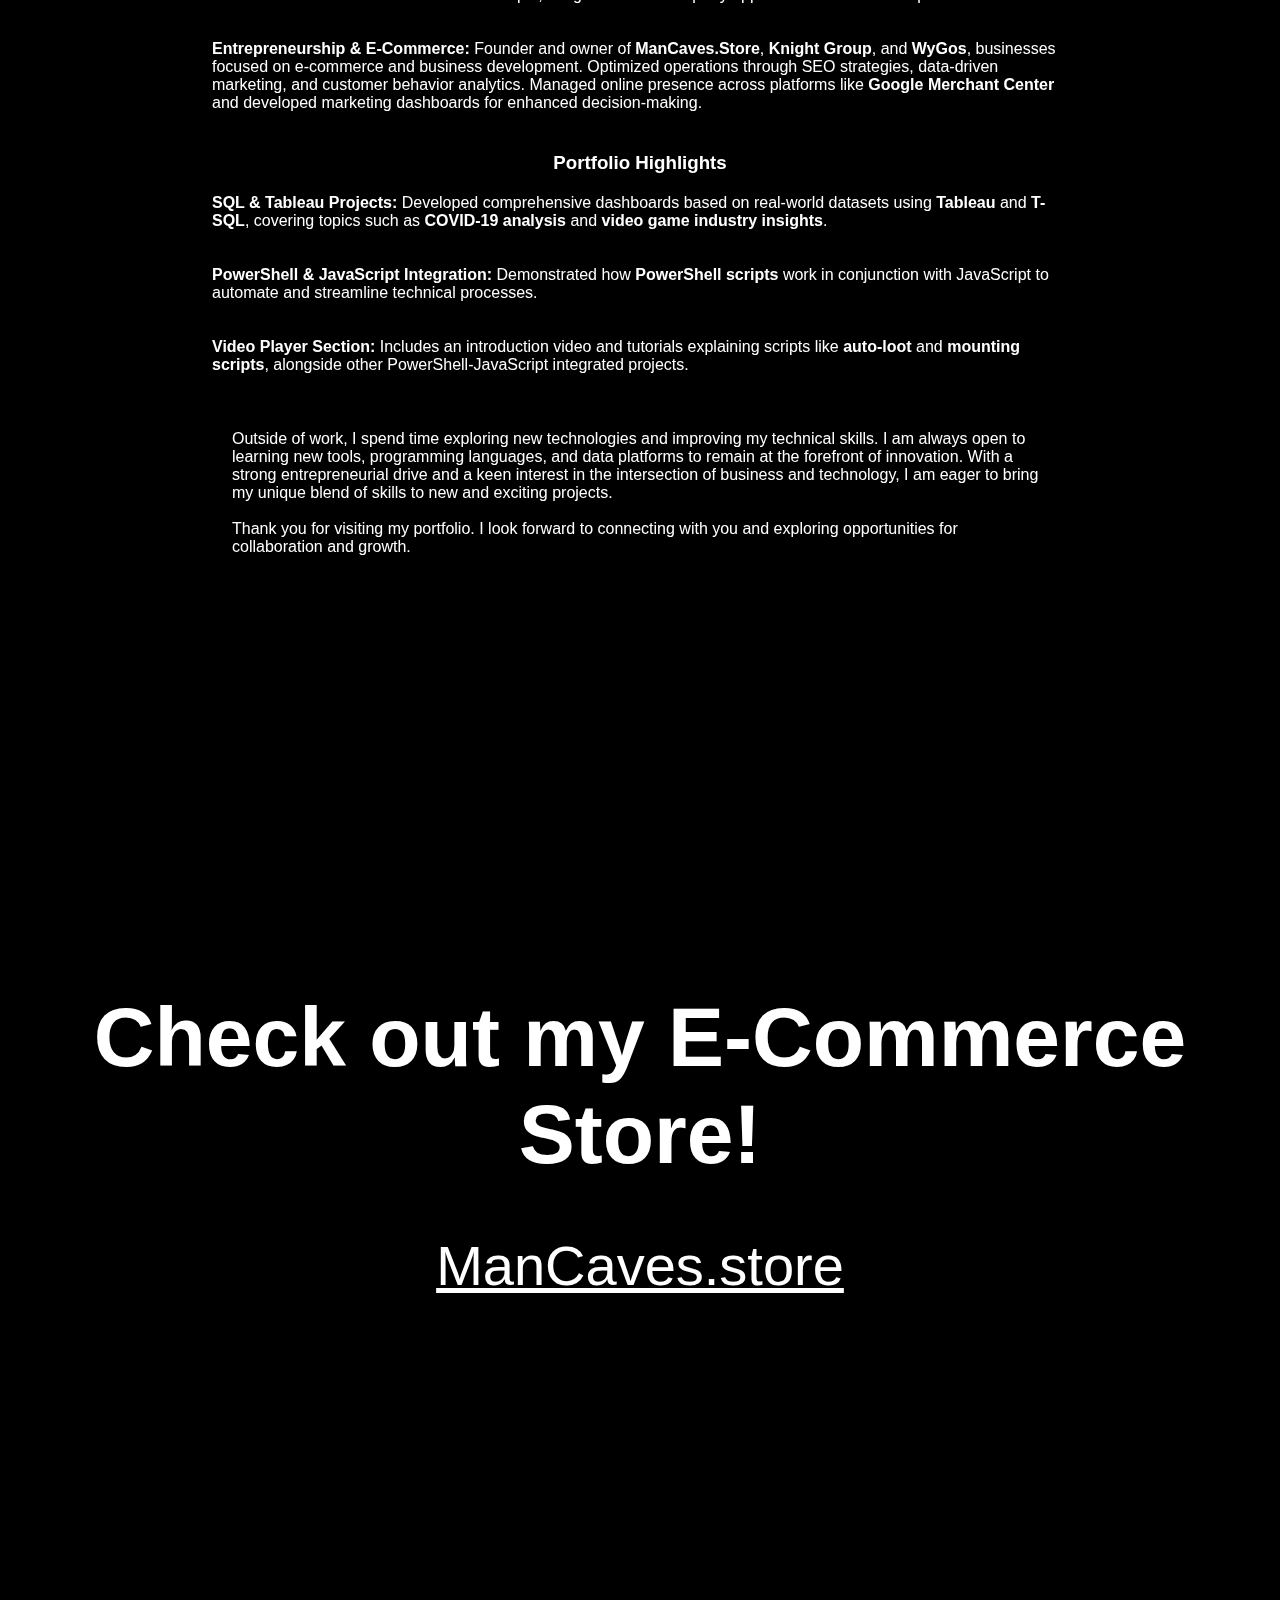
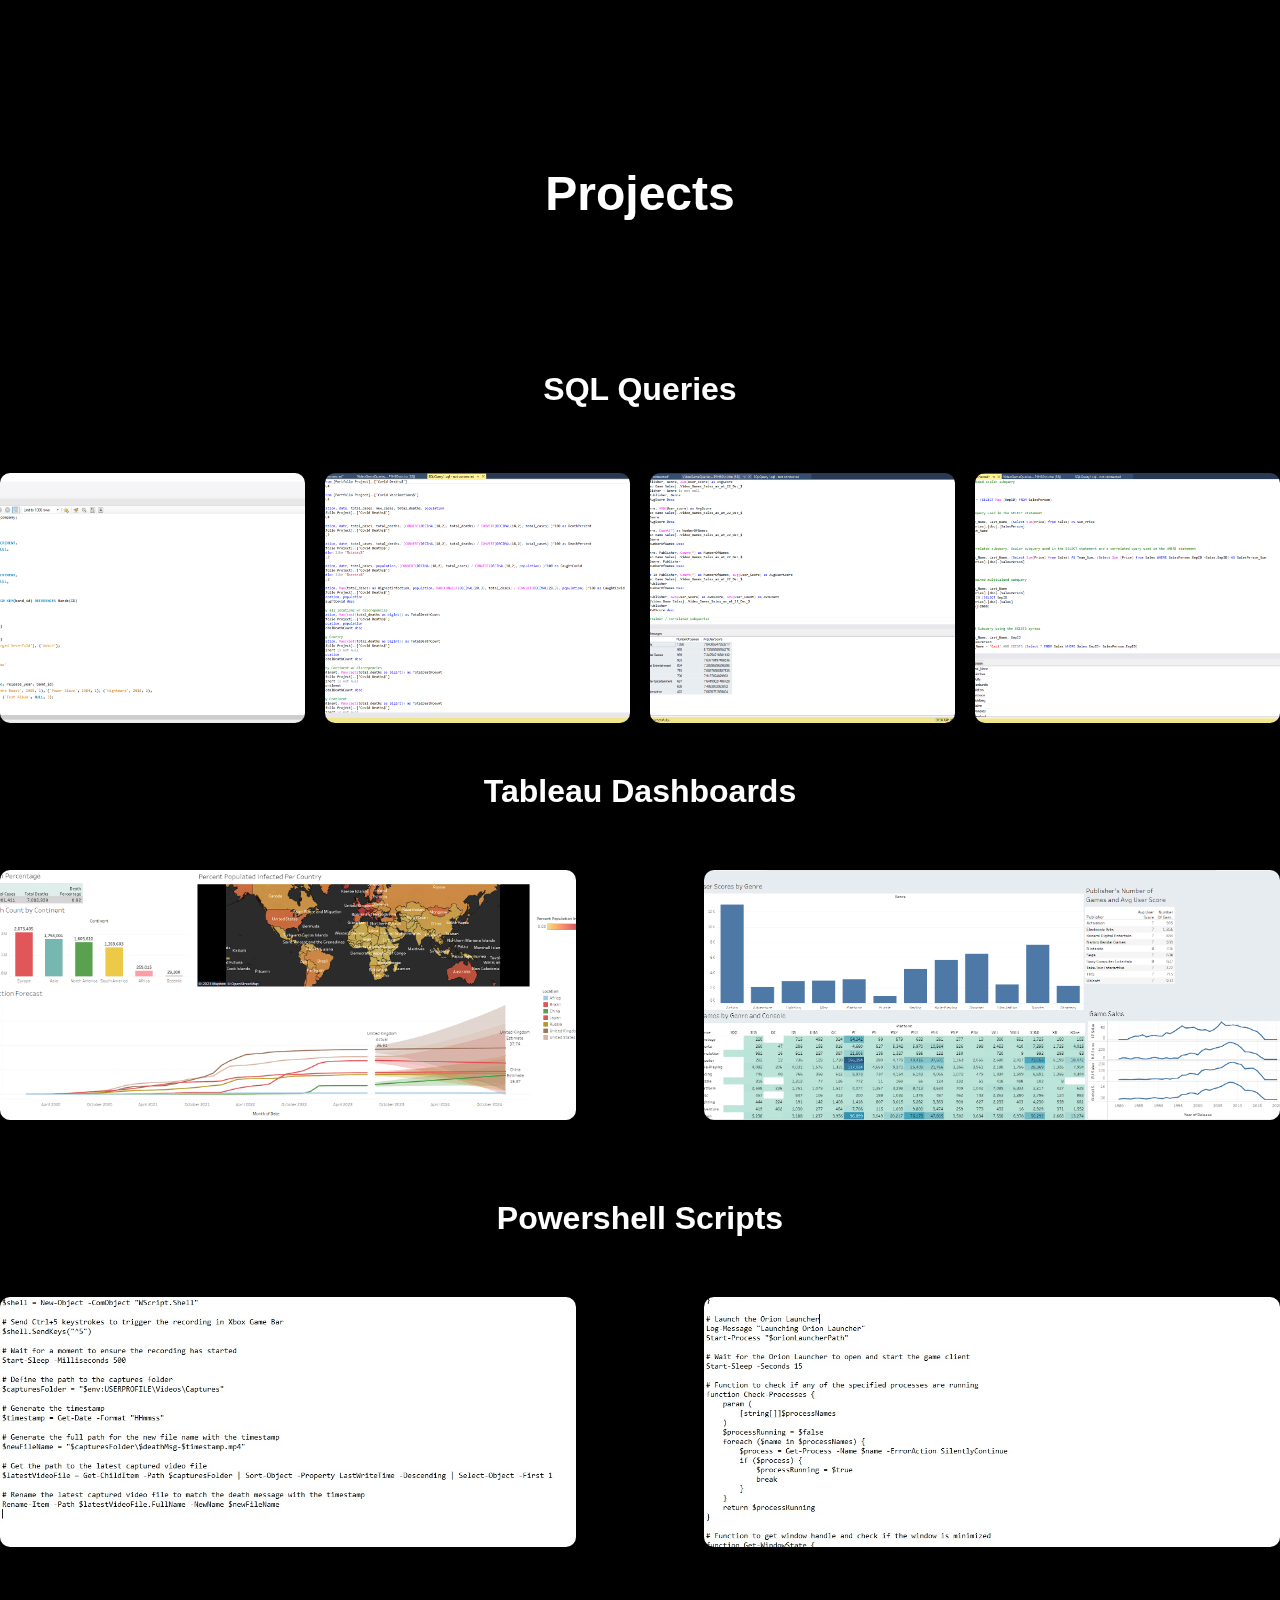
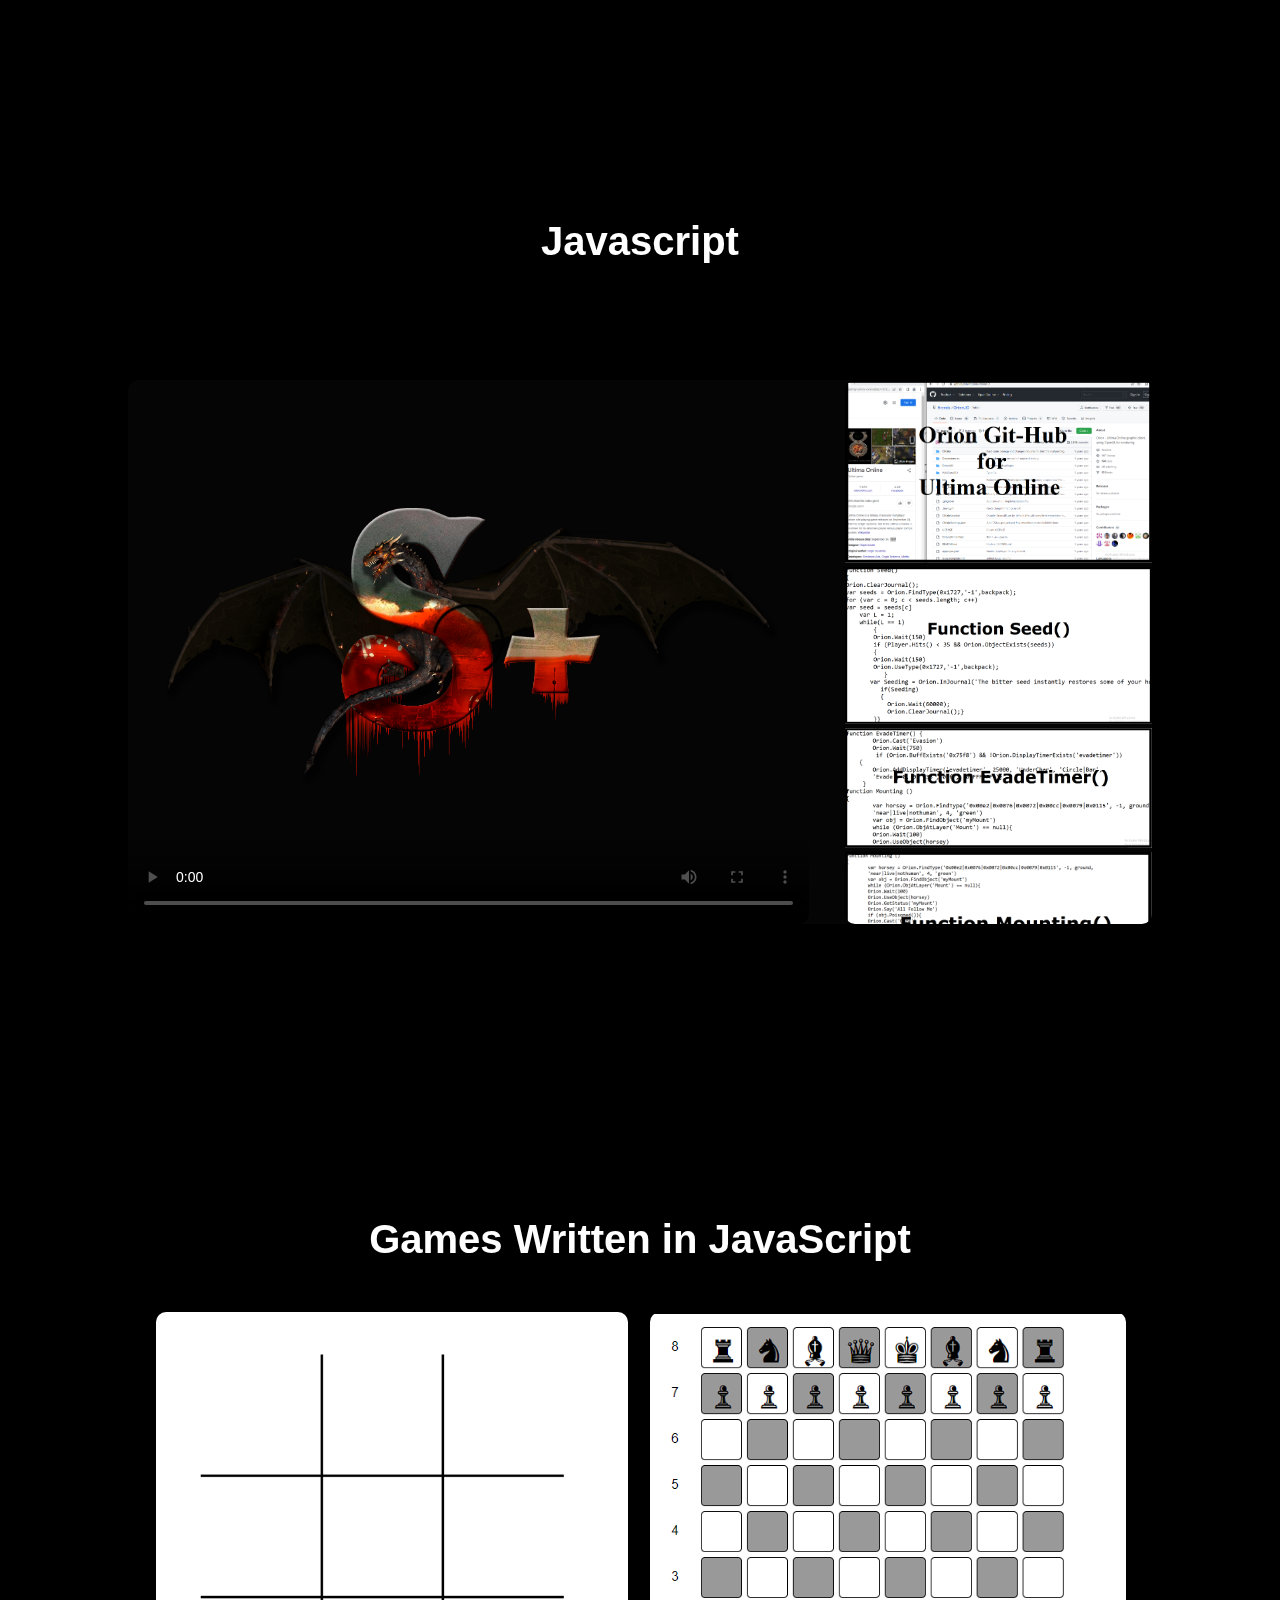
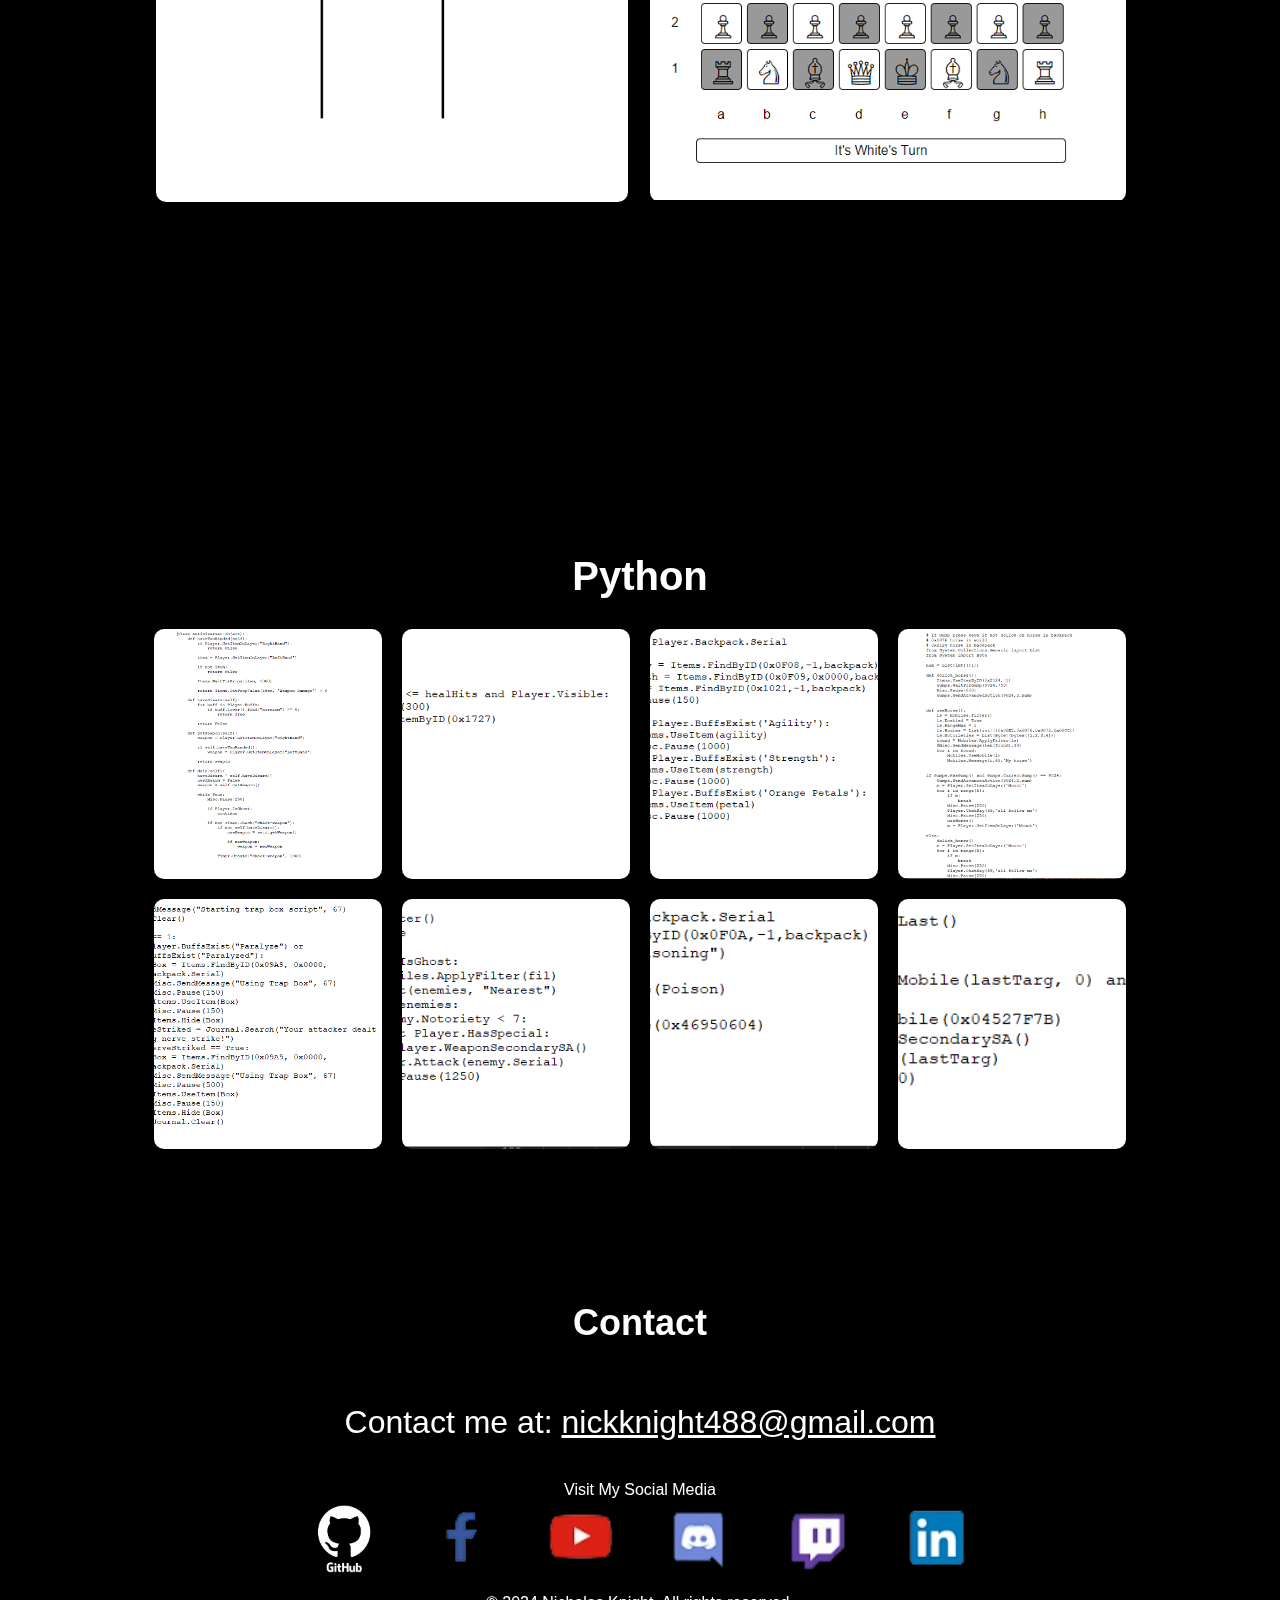
==== commit 6ced011c: "Update Projects1.html" ====
--- a/PortfolioPage/Projects1.html
+++ b/PortfolioPage/Projects1.html
@@ -79,7 +79,7 @@
                 <br><br>
                 <p><strong>Programming & Web Development:</strong> Proficient in <strong>Python</strong>, <strong>JavaScript</strong>, <strong>HTML5</strong>, and <strong>CSS</strong> for full-stack development. Developed gaming applications using JavaScript, showcasing my technical proficiency and problem-solving abilities. Automated workflows with <strong>PowerShell</strong> scripts, integrated with third-party applications to streamline processes.</p>
                 <br><br>
-                <p><strong>Entrepreneurship & E-Commerce:</strong> Founder and owner of <strong>Man-Kave.com</strong>, <strong>Knight Group</strong>, and <strong>WyGos</strong>, businesses focused on e-commerce and business development. Optimized operations through SEO strategies, data-driven marketing, and customer behavior analytics. Managed online presence across platforms like <strong>Google Merchant Center</strong> and developed marketing dashboards for enhanced decision-making.</p>
+                <p><strong>Entrepreneurship & E-Commerce:</strong> Founder and owner of <strong>ManCaves.Store</strong>, <strong>Knight Group</strong>, and <strong>WyGos</strong>, businesses focused on e-commerce and business development. Optimized operations through SEO strategies, data-driven marketing, and customer behavior analytics. Managed online presence across platforms like <strong>Google Merchant Center</strong> and developed marketing dashboards for enhanced decision-making.</p>
             </div>
             <div class="aboutism-section">
                 <h3>Portfolio Highlights</h3>
@@ -104,7 +104,7 @@
 <section id="contact-parallax" class="parallax parallax3">
     <div class="mankave">
         <h2>Check out my E-Commerce Store! </h2>
-        <a href="https://Man-Kave.com" target="_blank">www.Man-Kave.com</a>
+        <a href="https://ManCaves.store" target="_blank"> ManCaves.store</a>
     </div>
 
 </section>
